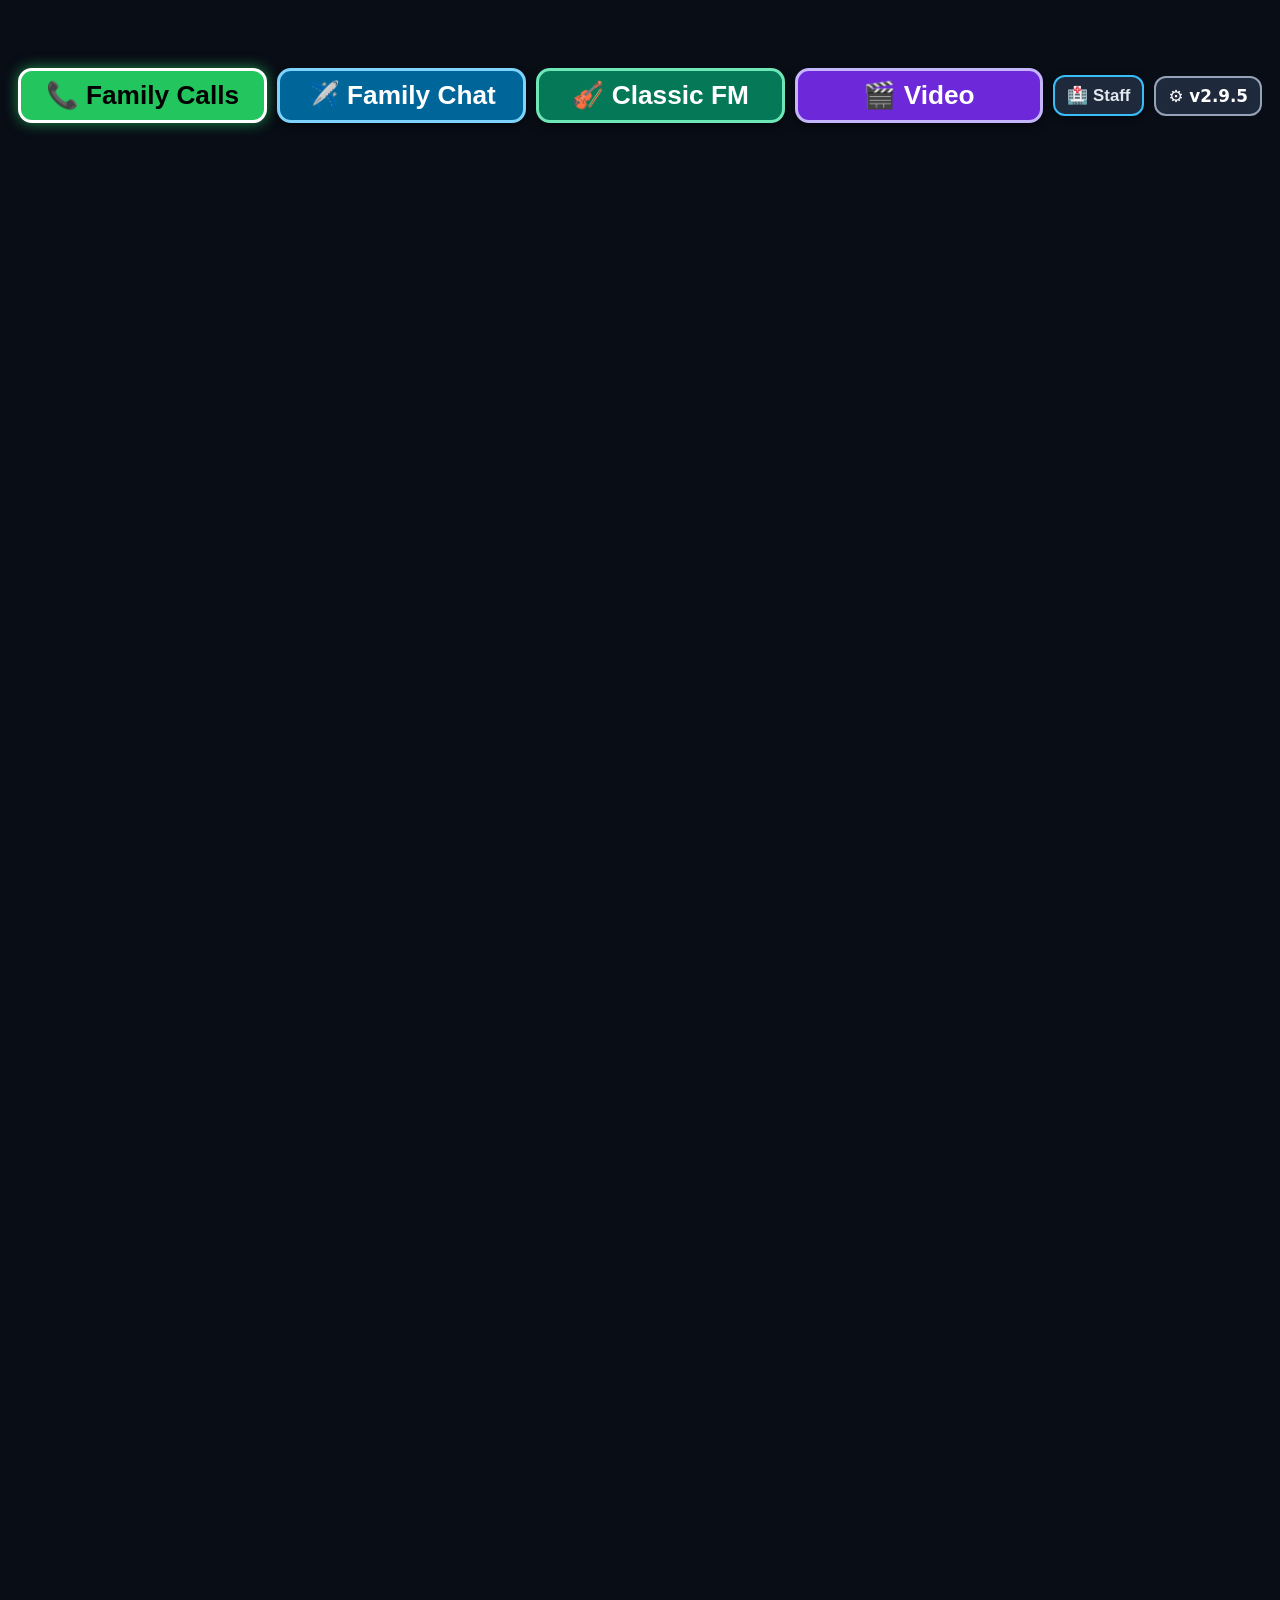
==== index.html @ 285d631f "Update index.html" ====
<!DOCTYPE html>
<html lang="en">
<head>
  <meta charset="UTF-8">
  <meta name="viewport" content="width=device-width, initial-scale=1.0, maximum-scale=1.0, user-scalable=no, viewport-fit=cover">
  <meta name="robots" content="noindex, nofollow, noarchive">
  <meta name="mobile-web-app-capable" content="yes">
  <meta name="apple-mobile-web-app-capable" content="yes">
  <meta name="apple-mobile-web-app-status-bar-style" content="black-translucent">
  <meta name="nanaphone-page-version" content="2.9.5">
  <link rel="icon" href="data:,">
  <script>
    window.__NANA_PAGE_VERSION = "2.9.5";
    (function () {
      function ok() {
        var sv = (getComputedStyle(document.documentElement).getPropertyValue('--nana-styles-version') || '').replace(/["'\s]/g, '');
        return window.__nanaAppLoaded === true && sv !== '';
      }
      setTimeout(function () {
        if (ok() || !document.body) return;
        var d = document.createElement('div');
        d.style.cssText = 'position:fixed;left:0;right:0;bottom:0;z-index:99999;background:#7c2d12;color:#fff;font:700 20px sans-serif;padding:14px;text-align:center;';
        d.innerText = 'Loading NanaPhone... (page v' + window.__NANA_PAGE_VERSION + ') - retrying';
        document.body.appendChild(d);
      }, 15000);
      setInterval(function () { if (!ok()) window.location.reload(); }, 60000);
    })();
  </script>
  <title>NanaPhone Portal</title>
  <script crossorigin src="https://unpkg.com/@daily-co/daily-js"></script>
  <link rel="stylesheet" href="styles.css?v=2.9.5">
</head>
<body>
  <!-- Top 62px No-Touch Orientation Banner (Day, Time of Day, Date & Clock) -->
  <div id="nana-top-orientation-bar"></div>

  <div id="brightness-overlay" onclick="wakeScreenAndResetDimTimer()"></div>

  <div id="night-dimmer" onclick="wakeFromNightMode()">
    <div id="night-clock" style="font-size:5.5rem;font-weight:bold;color:#fef08a;"></div>
    <p style="margin:8px 0 4px 0;">🌙 Do Not Disturb / Night Mode</p>
    <p style="font-size:1.4rem;">Tap anywhere on screen to wake up for 15 minutes</p>
  </div>

  <!-- Supervisor PIN & Controls -->
  <div id="admin-pin-modal">
    <h1 id="admin-modal-title" style="font-size:1.9rem;color:#fef08a;margin:0;">⚙️ Supervisor & Tablet Controls</h1>
    <div class="file-versions-line" style="font-size:0.85rem;font-family:monospace;margin:2px 0 8px 0;"></div>
    <p id="admin-modal-sub" style="font-size:1rem;color:#cbd5e1;margin:4px 0 0 0;">Enter 4-digit Supervisor PIN to unlock settings & updates</p>
    <div id="pin-keypad-section" style="display:flex;flex-direction:column;align-items:center;">
      <div id="pin-dots-display" class="pin-dots"></div>
      <div id="pin-keypad-grid" class="keypad-grid"></div>
    </div>
    <div id="admin-actions-section" class="admin-actions-box">
      <div id="gear-settings-mount" style="width:100%;"></div>
      <div class="admin-grid-2col">
        <button class="admin-action-btn" style="background:#059669;color:#fff;" onclick="adminExecuteAction('update_apk')">⬇️ Update APK (nanaphone.apk)</button>
        <button class="admin-action-btn" style="background:#0d9488;color:#fff;" onclick="adminExecuteAction('update_web')">🔄 Reload Web UI & Cache</button>
        <button class="admin-action-btn" style="background:#7c3aed;color:#fff;" onclick="adminExecuteAction('pin_screen')">📌 Pin App Screen</button>
        <button class="admin-action-btn" style="background:#2563eb;color:#fff;" onclick="adminExecuteAction('settings')">⚙️ Android Settings</button>
        <button class="admin-action-btn" style="background:#0284c7;color:#fff;" onclick="adminExecuteAction('wifi')">📶 Wi-Fi Settings</button>
        <button class="admin-action-btn" style="background:#d97706;color:#000;" onclick="adminExecuteAction('launcher')">🏠 Lenovo Launcher</button>
      </div>
      <button class="admin-action-btn" style="width:100%;background:#22c55e;color:#000;font-size:1.3rem;" onclick="adminExecuteAction('relock')">🔒 Re-Lock Kiosk & Close Menu</button>
    </div>
  </div>

  <!-- Confirm Call Screen (15s Auto-Cancel) -->
  <div id="confirm-modal">
    <h1 id="confirm-prompt-title" style="font-size:3.2rem;color:#ffff00;margin:0 0 14px 0;">Call Family?</h1>
    <img id="confirm-photo" src="" alt="Family Member">
    <p id="confirm-missed-note" style="font-size:1.5rem;color:#fca5a5;margin:0 0 6px 0;font-weight:800;display:none;"></p>
    <p style="font-size:1.5rem;color:#cbd5e1;margin:0;">Cancels in <span id="confirm-timer" style="color:#f87171;font-weight:bold;">15</span>s</p>
    <div class="confirm-btn-row">
      <button class="confirm-btn" style="background:#22c55e;color:#000;" onclick="executeConfirmedCall()">📞 YES, CALL NOW</button>
      <button class="confirm-btn" style="background:#ef4444;color:#fff;" onclick="dismissCallConfirm()">✖ NO, GO BACK</button>
    </div>
  </div>

  <!-- Accidental End-Call Confirmation Modal on Family Screen -->
  <div id="end-call-confirm-modal">
    <div class="end-confirm-card">
      <div style="font-size:1.85rem;font-weight:900;color:#fef08a;">☎️ End Call with Nana?</div>
      <div style="font-size:1.05rem;color:#cbd5e1;font-weight:700;">Tap "Keep Talking" if you pressed End Call by accident.</div>
      <div style="display:flex;gap:14px;width:100%;margin-top:6px;">
        <button class="confirm-btn" style="flex:1;background:#22c55e;color:#000;font-size:1.25rem;padding:14px 10px;" onclick="dismissEndCallConfirm()">📞 Keep Talking</button>
        <button class="confirm-btn" style="flex:1;background:#ef4444;color:#fff;font-size:1.25rem;padding:14px 10px;" onclick="confirmFamilyEndCallNow()">☎️ Yes, End Call</button>
      </div>
    </div>
  </div>

  <!-- Yes / No Question Pop-Up Modal on Nana's Screen -->
  <div id="nana-question-modal">
    <div class="q-popup-card">
      <div class="q-sender-badge" id="q-popup-sender">💬 Question from Family</div>
      <div class="q-main-text" id="q-popup-text">Would you like a cup of tea?</div>
      <div class="q-btn-row">
        <button class="q-giant-choice q-yes-btn" onclick="submitNanaQuestionAnswer('YES')">✅ YES</button>
        <button class="q-giant-choice q-no-btn" onclick="submitNanaQuestionAnswer('NO')">✖ NO</button>
      </div>
    </div>
  </div>

  <!-- Senior Telegram Chat & Fullscreen Keyboard -->
  <div id="bulletin-modal" oncontextmenu="return false;">
    <div class="tg-header">
      <div class="nana-nav-pills">
        <button class="nav-pill-btn calls-pill" onclick="switchNanaMainTab('calls')">📞 Family Calls</button>
        <button class="nav-pill-btn chat-pill-x active-tab">✈️ Family Chat</button>
        <button class="nav-pill-btn radio-pill-x" onclick="switchNanaMainTab('radio')">🎻 Classic FM</button>
        <button class="nav-pill-btn video-pill-x" onclick="switchNanaMainTab('video')">🎬 Video</button>
      </div>
      <div id="tg-send-status" style="font-size:0.95rem;color:#4ade80;font-weight:800;">🟢 Connected to Family Group</div>
    </div>
    <div id="bulletin-posts-container" class="tg-chat-feed" onscroll="handleChatScroll(this)"></div>
    <div class="tg-composer-area">
      <div class="tg-input-row">
        <input id="nana-chat-input" type="hidden" value="" />
        <div id="nana-chat-display" class="tg-text-display" onclick="openSeniorKeyboard()" title="Tap while typing to hear your message read aloud">
          <span id="nana-chat-placeholder" class="tg-placeholder">Tap here to open big keyboard...</span>
          <span id="nana-chat-typed"></span><span id="nana-chat-cursor" class="tg-flashing-cursor"></span>
        </div>
        <button class="tg-send-btn" onclick="submitTypedNanaMessage()"><span>Send</span> <span>➤</span></button>
      </div>
    </div>
    <div id="senior-onscreen-keyboard" oncontextmenu="return false;">
      <div class="emoji-fav-row">
        <button class="emoji-key-btn" onpointerup="typeSeniorKey('💋', event)">💋</button>
        <button class="emoji-key-btn" onpointerup="typeSeniorKey('❤️', event)">❤️</button>
        <button class="emoji-key-btn" onpointerup="typeSeniorKey('☘️', event)">☘️</button>
        <button class="emoji-key-btn" onpointerup="typeSeniorKey('👍', event)">👍</button>
        <button class="emoji-key-btn" onpointerup="typeSeniorKey('😘', event)">😘</button>
      </div>
      <!-- Giant 3-Slot Predictive Text & Auto-Correct Bar -->
      <div id="nana-word-suggestions" class="nana-word-suggestions"></div>
      <div id="senior-kb-letters-container" class="kb-rows-wrapper"></div>
      <div class="kb-bottom-bar" style="grid-template-columns: 2.1fr 1.8fr 3.5fr 2.2fr;">
        <button class="kb-letter-btn kb-view-msgs-btn" style="background:#334155;color:#fff;" onclick="kbHideTapped()">🔽 Messages</button>
        <button class="kb-letter-btn" style="background:#991b1b;color:#fef08a;border-color:#f87171;font-size:clamp(1.1rem,1.9vw,1.45rem);" onpointerup="deleteLastSeniorWord(event)">⌫ Word</button>
        <button class="kb-letter-btn" style="background:var(--key-bg);" onpointerup="typeSeniorKey(' ', event)">SPACE BAR</button>
        <button class="kb-letter-btn" style="background:#22c55e;color:#000;font-size:1.6rem;" onclick="submitTypedNanaMessage()">Send ➤</button>
      </div>
    </div>
  </div>

  <!-- Ringtone Setup Guide Modal -->
  <div id="phone-guide-modal">
    <h2 style="font-size:1.65rem;color:#fef08a;margin:0 0 6px 0;">🔔 Make Nana's Calls Ring Loudly</h2>
    <p style="font-size:0.95rem;color:#cbd5e1;margin:0 0 14px 0;max-width:600px;">Because Nana calls via Telegram notifications (6 rings over 50 seconds), follow the steps below so your phone rings loudly:</p>
    <div class="guide-tabs">
      <button id="tab-btn-ios" class="guide-tab-btn active" onclick="switchGuideTab('ios')">🍏 iPhone (iOS) Guide</button>
      <button id="tab-btn-android" class="guide-tab-btn" onclick="switchGuideTab('android')">🤖 Android Guide</button>
    </div>
    <div id="guide-content-ios" class="guide-box">
      <div class="guide-step"><strong>Step 1: Link the Telegram Bot</strong><br>Tap <em>"1. Connect Telegram"</em> on the main screen and tap <strong>Start</strong> in Telegram.</div>
      <div class="guide-step"><strong>Step 2: Set a Long Ringtone in Telegram</strong><br>Tap the Bot's name &rarr; <strong>Mute (Bell)</strong> &rarr; <strong>Customize</strong> &rarr; <strong>Sound</strong> and pick a long ringtone.</div>
      <div class="guide-step"><strong>Step 3: Bypass Do Not Disturb</strong><br>iPhone <strong>Settings</strong> &rarr; <strong>Focus</strong> &rarr; <strong>Do Not Disturb</strong> &rarr; <strong>Apps</strong> &rarr; add <strong>Telegram</strong>.</div>
    </div>
    <div id="guide-content-android" class="guide-box" style="display:none;">
      <div class="guide-step"><strong>Step 1: Link the Telegram Bot</strong><br>Tap <em>"1. Connect Telegram"</em> on the main screen and tap <strong>Start</strong> in Telegram.</div>
      <div class="guide-step"><strong>Step 2: Set a Long Ringtone</strong><br>Tap the Bot's name &rarr; <strong>Notifications</strong> &rarr; <strong>Customize</strong> &rarr; set Priority to <strong>Urgent</strong>.</div>
      <div class="guide-step"><strong>Step 3: Override Do Not Disturb</strong><br>Long-press Telegram icon &rarr; <strong>App Info</strong> &rarr; <strong>Notifications</strong> &rarr; toggle ON <strong>Override Do Not Disturb</strong>.</div>
    </div>
    <button class="cancel-btn" style="background:#22c55e;color:#000;padding:12px 40px;font-size:1.35rem;" onclick="closePhoneGuideModal()">✔ Got It</button>
  </div>

  <!-- 1. Nana's Main Grid Screen (Tidied: 4 Full-Width Tabs, Single-Row Status Strip, Larger Photo Cards) -->
  <div id="grid-screen" class="screen active">
    <div class="header-bar">
      <div class="header-pills" style="width:100%;justify-content:space-between;">
        <button class="nav-pill-btn calls-pill active-tab" style="flex:1;" onclick="switchNanaMainTab('calls')">📞 Family Calls</button>
        <button class="nav-pill-btn chat-pill-x" style="flex:1;" onclick="switchNanaMainTab('chat')">✈️ Family Chat <span id="chat-unread-badge" class="chat-unread-badge">NEW</span></button>
        <button class="nav-pill-btn radio-pill-x" style="flex:1;" onclick="switchNanaMainTab('radio')">🎻 Classic FM</button>
        <button class="nav-pill-btn video-pill-x" style="flex:1;" onclick="switchNanaMainTab('video')">🎬 Video</button>
        <button id="nana-corner-staff-btn" class="staff-pill" type="button" onclick="openCareHomeStaffGate()" title="Care Home Staff Controls">🏥 Staff</button>
        <div class="gear-pill" onclick="openAdminPinModal()" title="Supervisor Controls">⚙️ v2.9.5</div>
      </div>
    </div>

    <!-- Single-Row Combined Status Strip (New Chat Preview + Spoken to Today side-by-side) -->
    <div id="nana-status-strip-row" class="nana-status-strip-row">
      <div id="message-ticker-bar" class="message-ticker-bar" onclick="openFamilyBulletin()">
        <span id="ticker-preview-text">💬 New family message!</span>
        <span style="font-weight:900;color:#fef08a;white-space:nowrap;">Open Chat ➔</span>
      </div>
      <div id="todays-calls-reassurance-banner">
        <span style="white-space:nowrap;color:#4ade80;">💚 Spoken to Today:</span>
        <div id="todays-calls-chips-container" class="todays-calls-chips"></div>
      </div>
    </div>

    <!-- Hidden for legacy JS compatibility; missed calls show directly on each person's photo card -->
    <div id="missed-call-banner" style="display:none !important;">
      <div id="missed-chips-container"></div>
    </div>

    <div id="calling-off-card" style="flex:1;width:100%;flex-direction:column;align-items:center;justify-content:center;text-align:center;padding:24px;gap:18px;">
      <div style="font-size:4rem;">💬</div>
      <div style="font-size:2.2rem;font-weight:900;color:var(--text-accent);">Video calling is switched off for now</div>
      <div style="font-size:1.6rem;font-weight:700;color:var(--text-muted);">You can still read and send Family Chat messages and listen to Classic FM.</div>
      <button class="tone-btn" style="font-size:1.6rem;padding:14px 28px;" onclick="openFamilyBulletin()">✈️ Open Family Chat</button>
    </div>
    <div id="family-grid" class="family-grid"></div>
  </div>

  <!-- 1B. Nana's Radio Screen -->
  <div id="radio-screen" class="screen" style="justify-content:space-between;padding:68px 18px 24px 18px;">
    <div class="nana-top-nav">
      <div class="nana-nav-pills">
        <button class="nav-pill-btn calls-pill" onclick="switchNanaMainTab('calls')">📞 Family Calls</button>
        <button class="nav-pill-btn chat-pill-x" onclick="switchNanaMainTab('chat')">✈️ Family Chat</button>
        <button class="nav-pill-btn radio-pill-x active-tab">🎻 Classic FM</button>
        <button class="nav-pill-btn video-pill-x" onclick="switchNanaMainTab('video')">🎬 Video</button>
      </div>
      <div id="radio-status-label" style="font-size:1.45rem;font-weight:900;color:var(--text-accent);">Radio Off</div>
    </div>
    <div style="display:flex;flex-direction:column;align-items:center;justify-content:center;flex:1;width:100%;">
      <button class="giant-radio-btn" id="btn-classicfm" onclick="toggleClassicFM()">
        <span style="font-size:4rem;">🎻</span><span>Classic FM Radio</span>
        <span id="radio-action-prompt" style="font-size:1.25rem;font-weight:700;color:var(--text-muted);">(Tap to Start Radio)</span>
      </button>
    </div>
    <div style="width:100%;background:var(--bg-card);border:3px solid var(--border-main);border-radius:24px;padding:14px 18px;display:flex;align-items:center;justify-content:space-between;gap:12px;">
      <div style="font-size:1.35rem;font-weight:900;color:var(--text-accent);">🔊 Radio Vol: <span id="nana-vol-display">75%</span></div>
      <div style="display:flex;gap:12px;">
        <button class="vol-step-btn" style="font-size:1.5rem;padding:10px 22px;" onclick="adjustNanaRadioVolume(-15)">🔉 Quieter</button>
        <button class="vol-step-btn" style="font-size:1.5rem;padding:10px 22px;background:#0284c7;" onclick="adjustNanaRadioVolume(15)">🔊 Louder</button>
      </div>
      <button id="btn-bottom-radio-toggle" class="cancel-btn" style="font-size:1.35rem;padding:10px 24px;background:#059669;border-color:#4ade80;color:#fff;" onclick="toggleClassicFM()">▶️ Start Radio</button>
    </div>
    <audio id="nana-radio-stream" preload="none"></audio>
  </div>

  <!-- 1C. Nana's Video Player Screen -->
  <div id="video-screen" class="screen">
    <div class="nana-top-nav">
      <div class="nana-nav-pills">
        <button class="nav-pill-btn calls-pill" onclick="switchNanaMainTab('calls')">📞 Family Calls</button>
        <button class="nav-pill-btn chat-pill-x" onclick="switchNanaMainTab('chat')">✈️ Family Chat</button>
        <button class="nav-pill-btn radio-pill-x" onclick="switchNanaMainTab('radio')">🎻 Classic FM</button>
        <button class="nav-pill-btn video-pill-x active-tab">🎬 Video</button>
      </div>
      <div id="video-title-banner" style="font-size:1.3rem;font-weight:900;color:var(--text-accent);overflow:hidden;text-overflow:ellipsis;white-space:nowrap;">🎬 Family Video Player</div>
    </div>
    <div class="video-stage-box" id="video-stage-touch" onclick="handleVideoStageTap(event)">
      <video id="nana-video-el" playsinline preload="metadata"></video>
      <div id="video-tap-overlay">
        <div id="video-overlay-icon" style="font-size:4.2rem;">▶️</div>
        <div id="video-overlay-main">Tap Screen to Play Video</div>
        <div id="video-overlay-sub" style="font-size:1.35rem;color:#cbd5e1;font-weight:700;">Touching the screen while playing pauses the video</div>
      </div>
    </div>
    <div class="video-bottom-bar">
      <div style="font-size:1.35rem;font-weight:900;color:var(--text-accent);">🔊 Video Vol: <span id="nana-video-vol-display">80%</span></div>
      <div>
        <button class="vol-step-btn" onclick="adjustNanaVideoVolume(-15)">🔉 Quieter</button>
        <button class="vol-step-btn" style="background:#0284c7;" onclick="adjustNanaVideoVolume(15)">🔊 Louder</button>
      </div>
      <div>
        <button id="btn-bottom-video-toggle" class="cancel-btn" style="background:#059669;border-color:#4ade80;color:#fff;" onclick="toggleNanaVideoPlayback()">▶️ Play Video</button>
        <button class="cancel-btn" style="background:#334155;border-color:#94a3b8;color:#fff;" onclick="restartNanaVideoFromBeginning()">⏮️ Restart</button>
      </div>
    </div>
  </div>

  <!-- 2. Outbound Call Screen -->
  <div id="outbound-screen" class="screen" style="background:#1e1b4b;justify-content:center;padding-top:68px;">
    <img id="outbound-photo" src="" style="width:180px;height:180px;border-radius:50%;border:7px solid #fff;margin-bottom:14px;object-fit:cover;">
    <h1 id="outbound-title" style="font-size:3.4rem;margin:0 0 8px 0;color:#fef08a;">Calling...</h1>
    <p id="outbound-sub" style="font-size:1.8rem;color:#cbd5e1;margin:0 0 20px 0;">Ringing their mobile now (1/6)...</p>
    <button class="cancel-btn" onclick="endCall(true)">✖ Cancel Call</button>
  </div>

  <!-- 3. Incoming Ring Screen -->
  <div id="ringing-screen" class="screen" style="background:#064e3b;justify-content:center;cursor:pointer;padding-top:68px;" onclick="answerCallAsNana()">
    <img id="caller-photo" src="" style="width:160px;height:160px;border-radius:50%;border:6px solid #fff;margin-bottom:10px;object-fit:cover;">
    <h1 id="caller-title" style="font-size:3.6rem;color:#fef08a;margin:0 0 14px 0;">Incoming Call!</h1>
    <button class="giant-btn" style="pointer-events:none;">📞 TOUCH ANYWHERE<br>TO ANSWER</button>
  </div>

  <!-- 4. Active Video Call Screen -->
  <div id="call-screen" class="screen" onpointerdown="wakeInCallControls(event)" ontouchstart="wakeInCallControls(event)">
    <div id="call-status-pill">🟢 Connected — Speak Normally</div>
    <div id="call-connecting-banner">📹 Connecting video...</div>

    <!-- Top-Right Gear Cog & Hidden Dropdown Menu (Family Only) -->
    <div id="in-call-menu-wrap" onpointerdown="event.stopPropagation()" ontouchstart="event.stopPropagation()">
      <button id="in-call-cog-btn" class="in-call-cog-btn" onclick="toggleInCallMenu(event)" title="Call Options">⚙️</button>
      <div id="in-call-options-drawer" class="in-call-options-drawer">
        <div class="in-call-drawer-row">
          <span>🔊 Nana Vol: <strong id="in-call-vol-label" style="color:#fef08a;">85%</strong></span>
          <div style="display:flex;gap:6px;">
            <button class="vol-step-btn" onclick="stepNanaCallVolume(-15)">−</button>
            <button class="vol-step-btn" onclick="stepNanaCallVolume(15)">+</button>
          </div>
        </div>
        <button class="vol-step-btn" style="width:100%;background:#0f766e;" onclick="switchFamilyCamera()">🔄 Flip My Camera</button>
        <button id="in-call-settings-btn" class="vol-step-btn" style="width:100%;background:#334155;display:none;" onclick="openSettingsModal()">⚙️ All Tablet Controls</button>
      </div>
    </div>

    <video id="remote-video" autoplay playsinline muted poster="[data-uri]"></video>
    <audio id="remote-audio" autoplay playsinline></audio>
    <video id="local-video" autoplay playsinline muted poster="[data-uri]"></video>
    <button id="hangup-btn" class="hangup-btn" onpointerdown="event.stopPropagation()" ontouchstart="event.stopPropagation()" onclick="promptEndCallConfirmation()">End Call</button>
  </div>

  <!-- 5. Family Member Screen (Organized into 3 Clean Tabs) -->
  <div id="family-screen" class="screen" style="justify-content:flex-start;gap:8px;padding:12px 12px 28px 12px;overflow-y:auto;">
    <div style="display:flex;align-items:center;justify-content:center;gap:10px;margin-top:4px;flex-wrap:wrap;width:92vw;max-width:540px;">
      <img id="family-self-photo" src="" style="width:56px;height:56px;border-radius:50%;object-fit:cover;border:3px solid #fff;cursor:pointer;" onclick="openMyProfileEditorModal()" title="Tap to edit your name or profile photo">
      <h1 id="family-greeting" style="font-size:1.4rem;margin:0;">Call Nana</h1>
      <button type="button" class="tone-btn" style="padding:5px 10px;font-size:0.82rem;background:#334155;border-color:#94a3b8;" onclick="openMyProfileEditorModal()" title="Edit your name and profile photo">✏️ Photo / Name</button>
    </div>
    <div id="family-profile-setup-warning" style="display:none;background:#7c2d12;border:2px solid #fbbf24;border-radius:14px;padding:8px 12px;font-size:0.9rem;font-weight:800;color:#fef08a;width:92vw;max-width:540px;cursor:pointer;" onclick="openMyProfileEditorModal(true)">
      ⚠️ Tap here to add your Name and Profile Photo before calling Nana
    </div>
    <div id="nana-presence-card" style="background:#1e293b;border:2px solid #38bdf8;border-radius:14px;padding:8px 14px;font-size:0.95rem;line-height:1.4;width:92vw;max-width:540px;">Checking tablet status...</div>
    <button id="family-ring-btn" class="giant-btn" style="height:11vh;min-height:74px;font-size:1.85rem;width:92vw;max-width:540px;border-width:5px;border-radius:26px;" onclick="startCallFromFamily()">📹 Ring Nana Now</button>

    <div style="display:flex;gap:8px;width:92vw;max-width:540px;">
      <button class="tone-btn" style="flex:1;background:#0088cc;border-color:#7dd3fc;" onclick="openFamilyBulletin()">✈️ Family Chat</button>
      <button id="family-manage-members-btn" class="tone-btn" style="flex:1;background:#0f766e;border-color:#5eead4;color:#fff;display:none;" onclick="openFamilyMembersModal()">👥 Family</button>
      <button id="family-controls-btn" class="tone-btn" style="flex:1;background:#1e293b;border-color:#facc15;color:#fef08a;display:none;" onclick="openSettingsModal()">⚙️ Controls</button>
    </div>

    <!-- Family Portal 3-Tab Bar: 1. Availability -> 2. Ask Nana -> 3. Entertainment -->
    <div class="fam-tabs-bar">
      <button id="fam-tab-btn-avail" class="fam-tab-btn active" onclick="switchFamilyPortalTab('avail')">⏰ Availability</button>
      <button id="fam-tab-btn-ask" class="fam-tab-btn" onclick="switchFamilyPortalTab('ask')">❓ Ask Nana</button>
      <button id="fam-tab-btn-media" class="fam-tab-btn" onclick="switchFamilyPortalTab('media')">🎬 Entertainment</button>
    </div>

    <!-- Tab 1: Availability & Setup -->
    <div id="fam-pane-avail" class="fam-tab-pane active">
      <div class="settings-card" id="hide-me-card" style="width:100%;margin-bottom:0;padding:10px 12px;">
        <div class="settings-label" style="font-size:1.02rem;margin-bottom:2px;"><span>🙈 Hide Me Temporarily</span></div>
        <div class="settings-sub hide-status-lbl" style="font-weight:800;margin-bottom:6px;"></div>
        <div class="opt-row">
          <button class="opt-btn" style="padding:7px 4px;font-size:0.88rem;" onclick="hideMeFromNana('30m')">30m</button>
          <button class="opt-btn" style="padding:7px 4px;font-size:0.88rem;" onclick="hideMeFromNana('1h')">1h</button>
          <button class="opt-btn" style="padding:7px 4px;font-size:0.88rem;" onclick="hideMeFromNana('2h')">2h</button>
          <button class="opt-btn" style="padding:7px 4px;font-size:0.88rem;" onclick="hideMeFromNana('5h')">5h</button>
          <button class="opt-btn" style="padding:7px 4px;font-size:0.88rem;" onclick="hideMeFromNana('tomorrow')">🌅 7am</button>
          <button class="opt-btn" style="padding:7px 4px;font-size:0.88rem;" onclick="hideMeFromNana('manual')">♾️ Off</button>
          <button class="opt-btn" style="padding:7px 8px;font-size:0.88rem;background:#064e3b;border-color:#22c55e;color:#fef08a;" onclick="showMeToNana()">👁️ Show</button>
        </div>
      </div>

      <div class="settings-card" id="call-hours-card" style="width:100%;margin-bottom:0;padding:10px 12px;">
        <div class="settings-label" style="font-size:1.02rem;margin-bottom:2px;">
          <span>⏰ My Daily Calling Hours</span>
          <span id="call-hours-tz-badge" style="font-size:0.8rem;color:#38bdf8;font-weight:800;"></span>
        </div>
        <div id="call-hours-status-lbl" class="settings-sub" style="font-weight:800;margin-bottom:6px;color:#4ade80;">🌐 Nana can call you anytime</div>
        <div class="opt-row" style="margin-bottom:8px;">
          <button id="btn-sched-anytime" class="opt-btn selected" style="padding:7px 8px;font-size:0.88rem;" onclick="setMyCallScheduleMode(false)">🌐 Anytime (24h)</button>
          <button id="btn-sched-custom" class="opt-btn" style="padding:7px 8px;font-size:0.88rem;" onclick="setMyCallScheduleMode(true)">🕒 Limit My Hours</button>
        </div>
        <div id="call-hours-pickers" style="display:none;align-items:center;gap:8px;flex-wrap:wrap;">
          <span style="font-size:0.88rem;color:#cbd5e1;font-weight:800;">From:</span>
          <select id="sched-start-hour" class="tz-select" onchange="saveMyCallScheduleHours()"></select>
          <span style="font-size:0.88rem;color:#cbd5e1;font-weight:800;">To:</span>
          <select id="sched-end-hour" class="tz-select" onchange="saveMyCallScheduleHours()"></select>
        </div>
      </div>

      <div style="display:flex;gap:8px;width:100%;">
        <a id="telegram-link-btn" href="#" target="_blank" class="tone-btn" style="flex:1;background:#0284c7;border-color:#38bdf8;">🔔 1. Connect Telegram</a>
        <button class="tone-btn" style="flex:1;background:#0f172a;border-color:#22c55e;color:#86efac;" onclick="openPhoneGuideModal()">📱 2. Ringtone Guide</button>
      </div>
    </div>

    <!-- Tab 2: Ask Nana a Yes/No Question + Last 5 Questions History -->
    <div id="fam-pane-ask" class="fam-tab-pane">
      <div class="settings-card" style="width:100%;margin-bottom:0;padding:12px;">
        <div class="settings-label" style="font-size:1.02rem;">
          <span>❓ Pop-Up Yes/No Question on Nana's Screen</span>
          <span id="fam-q-status" style="font-size:0.85rem;color:#38bdf8;">Idle</span>
        </div>
        <div class="settings-sub" style="margin-bottom:8px;">Pops up a giant Yes/No question on Nana's screen and posts her answer to Family Chat.</div>
        <input id="fam-q-input" class="family-input-box" type="text" placeholder="Type a Yes/No question for Nana..." />
        <div class="opt-row" style="margin-bottom:8px;">
          <button id="btn-q-voice-loud" class="opt-btn selected" style="padding:7px 8px;font-size:0.86rem;" onclick="setFamilyQuestionSilentMode(false)">🔊 Read Aloud</button>
          <button id="btn-q-voice-silent" class="opt-btn" style="padding:7px 8px;font-size:0.86rem;" onclick="setFamilyQuestionSilentMode(true)">🔇 Silent Pop-Up</button>
        </div>
        <div class="opt-row">
          <button class="opt-btn" style="background:#059669;border-color:#4ade80;color:#fff;" onclick="sendQuestionToNana()">📤 Send Pop-Up</button>
          <button class="opt-btn" style="background:#7f1d1d;border-color:#f87171;color:#fff;flex:0.45;" onclick="clearQuestionOnNana()">✖ Clear</button>
        </div>
        <div style="margin-top:12px;border-top:2px solid #334155;padding-top:10px;width:100%;">
          <div class="settings-sub" style="margin-bottom:4px;font-weight:800;color:#fef08a;">🕘 Last 5 Questions Asked by Family:</div>
          <div id="fam-q-history-box" class="fam-q-history-list"></div>
        </div>
      </div>
    </div>

    <!-- Tab 3: Entertainment (Radio & Video Queue) -->
    <div id="fam-pane-media" class="fam-tab-pane">
      <div class="settings-card" style="width:100%;margin-bottom:0;padding:10px 12px;">
        <div class="settings-label" style="font-size:1.02rem;"><span>🎻 Classic FM Radio On Nana's Tablet</span><span id="lbl-remote-ent-status" style="color:#4ade80;font-size:0.9rem;">Off</span></div>
        <div class="opt-row">
          <button class="opt-btn" id="fam-ent-classicfm" onclick="remoteSetEntertainment('classicfm')">🎻 Turn ON</button>
          <button class="opt-btn" style="background:#7f1d1d;border-color:#f87171;color:#fff;" onclick="remoteSetEntertainment('off')">⏹️ Turn OFF</button>
        </div>
      </div>

      <div class="settings-card" style="width:100%;margin-bottom:0;padding:10px 12px;">
        <div class="settings-label" style="font-size:1.02rem;">
          <span id="fam-vid-form-heading">🎬 Video Queue on Nana's Tablet</span>
          <span id="fam-vid-status" style="font-size:0.85rem;color:#4ade80;">Stopped</span>
        </div>
        <button id="btn-toggle-admin-drawer" class="admin-drawer-toggle" style="display:none;" onclick="toggleAdminVideoDrawer()">➕ Add / Edit Video Links & Sort Queue ▾</button>
        <div id="fam-admin-video-editor" style="display:none;background:#090d16;border:1px solid #334155;border-radius:12px;padding:8px;margin-bottom:6px;">
          <input id="fam-vid-title" class="family-input-box" type="text" placeholder="Video Title (e.g. Judge John Deed - Ep 1)" />
          <input id="fam-vid-url" class="family-input-box" type="url" placeholder="Video URL (https://server/video.mkv or .mp4)" />
          <input id="fam-vid-sub" class="family-input-box" type="url" placeholder="Optional Subtitles URL (.vtt or .srt)" />
          <div id="fam-vid-add-row" class="opt-row" style="margin-bottom:6px;">
            <button class="opt-btn" style="background:#0284c7;border-color:#7dd3fc;color:#fff;" onclick="addVideoToQueue(false)">➕ Add to Queue</button>
            <button class="opt-btn" style="background:#7c3aed;border-color:#c4b5fd;color:#fff;" onclick="addVideoToQueue(true)">▶️ Add & Play Now</button>
          </div>
          <div id="fam-vid-edit-row" class="opt-row" style="margin-bottom:6px;display:none;">
            <button class="opt-btn" style="background:#d97706;border-color:#fef08a;color:#000;" onclick="saveEditedQueueItem()">💾 Save Changes</button>
            <button class="opt-btn" style="background:#334155;border-color:#94a3b8;color:#fff;flex:0.45;" onclick="cancelEditQueueItem()">✖ Cancel</button>
          </div>
          <div class="opt-row">
            <button class="opt-btn" style="padding:5px 4px;font-size:0.78rem;" onclick="sortVideoQueue('alpha_asc')">🔤 A–Z</button>
            <button class="opt-btn" style="padding:5px 4px;font-size:0.78rem;" onclick="sortVideoQueue('alpha_desc')">🔤 Z–A</button>
            <button class="opt-btn" style="padding:5px 4px;font-size:0.78rem;" onclick="sortVideoQueue('views_asc')">👁️ Views ↑</button>
            <button class="opt-btn" style="padding:5px 4px;font-size:0.78rem;" onclick="sortVideoQueue('views_desc')">👁️ Views ↓</button>
          </div>
        </div>
        <div id="fam-queue-container" class="fam-queue-list"></div>
        <div class="opt-row">
          <button class="opt-btn" style="background:#334155;border-color:#94a3b8;color:#fff;flex:0.6;" onclick="remoteCommandVideo('prev')">⏮️ Prev</button>
          <button class="opt-btn" style="background:#059669;border-color:#4ade80;color:#fff;" onclick="remoteCommandVideo('play')">▶️ Play</button>
          <button class="opt-btn" style="background:#b45309;border-color:#fde047;color:#fff;" onclick="remoteCommandVideo('pause')">⏸️ Pause</button>
          <button class="opt-btn" style="background:#334155;border-color:#94a3b8;color:#fff;flex:0.6;" onclick="remoteCommandVideo('next')">⏭️ Next</button>
        </div>
      </div>
    </div>
  </div>

  <!-- 6. Family Pickup Screen -->
  <div id="family-pickup-screen" class="screen" style="background:#064e3b;justify-content:center;gap:20px;padding:24px;">
    <h1 style="font-size:2.6rem;color:#fef08a;margin:0;">🚨 Nana is Calling You!</h1>
    <p style="font-size:1.25rem;color:#e2e8f0;margin:0;">Tap the green button below to connect your camera and microphone:</p>
    <button class="giant-btn" style="height:36vh;font-size:2.4rem;" onclick="confirmFamilyPickupFromTelegram()">📞 TAP TO CONNECT<br>WITH NANA</button>
    <button class="cancel-btn" style="font-size:1.4rem;padding:12px 32px;" onclick="endCall(true)">✖ Decline</button>
  </div>

  <!-- Manage Family Members Modal (Admin Only) -->
  <div id="family-members-modal">
    <h2 style="font-size:1.65rem;color:#fef08a;margin:0 0 4px 0;">👥 Manage Family Members</h2>
    <p style="font-size:0.88rem;color:#cbd5e1;margin:0 0 10px 0;max-width:600px;line-height:1.4;">
      Add extra family members below. If they connect Telegram, Nana can call them (her screen shows the <strong>8 most recently called</strong> Telegram-connected people). Without Telegram, they can still call Nana using their personal link, and all chat stays in the shared Telegram group.
    </p>

    <div class="settings-card" style="width:94vw;max-width:600px;margin-bottom:12px;">
      <div class="settings-label"><span id="fm-form-heading">➕ Add New Family Member</span></div>
      <div class="settings-sub" style="margin-bottom:6px;">Every person needs a Name and a Profile Photo cropped to their face.</div>
      <input id="fm-name-input" class="family-input-box" type="text" maxlength="28" placeholder="Person's Name (required, e.g. Sarah or Uncle Bob)" />
      <div style="display:flex;align-items:center;gap:12px;margin:4px 0 8px 0;flex-wrap:wrap;">
        <img id="fm-photo-preview" src="" alt="Preview" style="display:none;width:68px;height:68px;border-radius:50%;object-fit:cover;border:3px solid #fde047;flex-shrink:0;" />
        <div style="flex:1;min-width:190px;text-align:left;">
          <input id="fm-photo-file-input" type="file" accept="image/*" style="display:none;" />
          <button type="button" class="opt-btn" style="width:100%;background:#0284c7;border-color:#7dd3fc;color:#fff;" onclick="triggerAdminMemberPhotoPick()">📷 Choose &amp; Crop Face Photo</button>
          <div id="fm-photo-status" style="font-size:0.8rem;font-weight:700;color:#fbbf24;margin-top:4px;">Required: choose a photo and crop it to their face</div>
        </div>
      </div>
      <div id="fm-form-error" style="font-size:0.86rem;font-weight:800;color:#fca5a5;margin-bottom:6px;"></div>
      <div class="opt-row">
        <button id="fm-save-member-btn" type="button" class="opt-btn" style="background:#059669;border-color:#4ade80;color:#fff;" onclick="saveFamilyMemberForm()">✅ Add Person</button>
        <button id="fm-cancel-edit-btn" type="button" class="opt-btn" style="display:none;background:#334155;border-color:#94a3b8;color:#fff;flex:0.45;" onclick="cancelEditFamilyMemberForm()">✖ Cancel Edit</button>
      </div>
    </div>

    <div class="settings-card" style="width:94vw;max-width:600px;margin-bottom:14px;">
      <div class="settings-label">
        <span>👨‍👩‍👧‍👦 Family Members</span>
        <span id="fm-grid-summary-lbl" style="font-size:0.82rem;color:#38bdf8;"></span>
      </div>
      <div id="fm-members-list-box" class="fm-members-list"></div>
    </div>

    <button class="cancel-btn" style="background:#22c55e;color:#000;padding:12px 40px;font-size:1.35rem;" onclick="closeFamilyMembersModal()">✔ Done</button>
  </div>

  <!-- Self Profile Editor Modal (Any Family Member: Name & Face-Cropped Photo) -->
  <div id="profile-editor-modal">
    <div class="end-confirm-card" style="border-color:#38bdf8;max-width:460px;">
      <div style="font-size:1.45rem;font-weight:900;color:#fef08a;">✏️ My Name &amp; Profile Photo</div>
      <div style="font-size:0.88rem;color:#cbd5e1;font-weight:700;">Nana sees your name and photo when you call or answer.</div>
      <img id="self-prof-photo-preview" src="" alt="Profile Photo" style="width:112px;height:112px;border-radius:50%;object-fit:cover;border:4px solid #fde047;background:#0f172a;" />
      <input id="self-prof-file-input" type="file" accept="image/*" style="display:none;" />
      <button type="button" class="opt-btn" style="width:100%;background:#0284c7;border-color:#7dd3fc;color:#fff;" onclick="triggerSelfPhotoPick()">📷 Choose &amp; Crop Photo to Face</button>
      <div id="self-prof-photo-status" style="font-size:0.82rem;font-weight:700;color:#93c5fd;"></div>
      <input id="self-prof-name-input" class="family-input-box" type="text" maxlength="28" placeholder="Your Name (required)" style="margin-bottom:0;" />
      <div id="self-prof-error" style="font-size:0.88rem;font-weight:800;color:#fca5a5;"></div>
      <div class="opt-row" style="width:100%;">
        <button type="button" class="opt-btn" style="background:#334155;border-color:#94a3b8;color:#fff;flex:0.45;" onclick="closeMyProfileEditorModal()">✖ Cancel</button>
        <button id="self-prof-save-btn" type="button" class="opt-btn" style="background:#22c55e;border-color:#fff;color:#000;font-weight:900;" onclick="saveMyProfileChanges()">💾 Save Profile</button>
      </div>
    </div>
  </div>

  <!-- Remote Family Settings Modal -->
  <div id="settings-modal">
    <h2 style="font-size:1.7rem;color:#fef08a;margin:0 0 4px 0;">⚙️ Remote Tablet Controls</h2>
    <p style="font-size:0.95rem;color:#cbd5e1;margin:0 0 8px 0;">All changes apply immediately to Nana's tablet over Firebase.</p>
    <div class="file-versions-line" style="font-size:0.85rem;font-family:monospace;margin:2px 0 10px 0;"></div>
    <div id="family-settings-mount" style="width:100%;display:flex;flex-direction:column;align-items:center;">
      <div id="shared-settings-cards" style="width:100%;display:flex;flex-direction:column;align-items:center;"></div>
    </div>
    <button class="cancel-btn" style="background:#22c55e;color:#000;padding:12px 40px;font-size:1.4rem;" onclick="closeSettingsModal()">✔ Done</button>
  </div>

  <!-- Secure Auth Error Screen -->
  <div id="auth-error-screen" class="screen" style="background:#450a0a;justify-content:center;gap:18px;">
    <h1 style="font-size:2.4rem;margin:0;">🔒 Private Family Portal</h1>
    <p style="margin:0;">Please open this page using your personal link from the Family Telegram Bot, or enter the family access key below:</p>
    <div style="display:flex;gap:10px;align-items:center;justify-content:center;flex-wrap:wrap;margin-top:8px;">
      <input id="manual-key-input" type="password" placeholder="Enter Family Key..." style="font-size:1.4rem;padding:12px 18px;border-radius:14px;border:3px solid #fef08a;background:#0f172a;color:#fff;text-align:center;user-select:text;-webkit-user-select:text;" />
      <button class="confirm-btn" style="background:#22c55e;color:#000;font-size:1.4rem;padding:12px 24px;" onclick="submitManualKey()">🔓 Unlock</button>
    </div>
  </div>

  <script type="module" src="nana-core.js?v=2.9.5"></script>
  <script type="module" src="nana-settings.js?v=2.9.5"></script>
  <script type="module" src="nana-chat.js?v=2.9.5"></script>
  <script type="module" src="nana-video.js?v=2.9.5"></script>
  <script type="module" src="nana-popups.js?v=2.9.5"></script>
  <script type="module" src="nana-telemetry.js?v=2.9.5"></script>
  <script type="module" src="nana-members.js?v=2.9.5"></script>
  <script type="module" src="app.js?v=2.9.5"></script>
</body>
</html>
---- styles.css ----
:root {
  --nana-styles-version: "2.9.5";
  --bg-main: #090d16; --bg-panel: #17212b; --bg-card: #1e293b; --bg-nameplate: #0f172a;
  --text-main: #ffffff; --text-accent: #fef08a; --text-muted: #cbd5e1;
  --border-main: #94a3b8; --border-accent: #facc15;
  --bubble-in-bg: #182533; --bubble-in-border: #38bdf8;
  --bubble-out-bg: #1e3a5f; --bubble-out-border: #fef08a;
  --key-bg: #1e293b; --key-text: #ffffff; --key-border: #cbd5e1;
  --input-bg: #0e1621; --input-text: #fef08a;
}
body.theme-yellow-black {
  --bg-main: #000; --bg-panel: #000; --bg-card: #0a0a0a; --bg-nameplate: #000;
  --text-main: #ff0; --text-accent: #ff0; --text-muted: #fde047;
  --border-main: #ff0; --border-accent: #fff;
  --bubble-in-bg: #000; --bubble-in-border: #ff0; --bubble-out-bg: #1a1a00; --bubble-out-border: #fff;
  --key-bg: #000; --key-text: #ff0; --key-border: #ff0; --input-bg: #000; --input-text: #ff0;
}
body.theme-white-black {
  --bg-main: #000; --bg-panel: #0a0a0a; --bg-card: #121212; --bg-nameplate: #000;
  --text-main: #fff; --text-accent: #fff; --text-muted: #e2e8f0;
  --border-main: #fff; --border-accent: #fff;
  --bubble-in-bg: #0a0a0a; --bubble-in-border: #fff; --bubble-out-bg: #1e293b; --bubble-out-border: #fff;
  --key-bg: #000; --key-text: #fff; --key-border: #fff; --input-bg: #000; --input-text: #fff;
}
body.theme-black-cream {
  --bg-main: #fffbeb; --bg-panel: #fef3c7; --bg-card: #fff; --bg-nameplate: #fde68a;
  --text-main: #000; --text-accent: #000; --text-muted: #1e293b;
  --border-main: #000; --border-accent: #000;
  --bubble-in-bg: #fff; --bubble-in-border: #000; --bubble-out-bg: #fef08a; --bubble-out-border: #000;
  --key-bg: #fff; --key-text: #000; --key-border: #000; --input-bg: #fff; --input-text: #000;
}
* { box-sizing: border-box; user-select: none; -webkit-user-select: none; -webkit-touch-callout: none; touch-action: manipulation; }
body, html { margin: 0; padding: 0; width: 100vw; height: 100vh; height: 100dvh; background: var(--bg-main); color: var(--text-main); font-family: system-ui, -apple-system, sans-serif; overflow: hidden; }
.screen { display: none; width: 100vw; height: 100vh; height: 100dvh; flex-direction: column; align-items: center; justify-content: flex-start; padding: 68px 18px 28px 18px; gap: 8px; text-align: center; overflow: hidden; background: var(--bg-main); }
.active { display: flex; }

/* Main Header & Top Navigation Pills across all Nana Screens */
.header-bar, .nana-top-nav {
  width: 100%;
  display: flex;
  justify-content: space-between;
  align-items: center;
  gap: 10px;
  padding: 2px 4px;
  flex-shrink: 0;
}
.header-title { font-size: clamp(1.2rem, 2vw, 1.75rem); font-weight: 900; color: var(--text-accent); white-space: nowrap; overflow: hidden; text-overflow: ellipsis; }
.header-pills, .nana-nav-pills { display: flex; gap: 8px; align-items: center; flex-shrink: 0; flex-wrap: nowrap; }

.pill, .clock-pill { font-size: clamp(1.15rem, 1.8vw, 1.5rem); font-weight: 900; color: var(--text-accent); background: var(--bg-card); padding: 6px 14px; border-radius: 14px; border: 3px solid var(--border-main); white-space: nowrap; cursor: pointer; }
.chat-pill, .radio-pill { position: relative; font-size: clamp(1.15rem, 1.8vw, 1.5rem); font-weight: 900; color: #fff; background: #006699; padding: 6px 16px; border-radius: 14px; border: 3px solid #fff; white-space: nowrap; cursor: pointer; box-shadow: 0 4px 12px rgba(0,0,0,0.5); }
.radio-pill { background: #047857; }

/* Unified Tab Pill Buttons (Calls, Chat, Radio, Video) */
.nav-pill-btn {
  position: relative;
  font-size: clamp(1.15rem, 1.8vw, 1.5rem);
  font-weight: 900;
  color: #ffffff;
  background: var(--bg-card);
  padding: 6px 16px;
  border-radius: 14px;
  border: 3px solid var(--border-main);
  white-space: nowrap;
  cursor: pointer;
  box-shadow: 0 4px 10px rgba(0,0,0,0.45);
  transition: transform 0.1s ease, background 0.15s ease;
}
.nav-pill-btn.calls-pill { background: #1e3a8a; border-color: #93c5fd; }
.nav-pill-btn.chat-pill-x { background: #006699; border-color: #7dd3fc; }
.nav-pill-btn.radio-pill-x { background: #047857; border-color: #6ee7b7; }
.nav-pill-btn.video-pill-x { background: #6d28d9; border-color: #c4b5fd; }

.nav-pill-btn.active-tab {
  background: #22c55e !important;
  color: #000000 !important;
  border-color: #ffffff !important;
  box-shadow: 0 0 14px rgba(34, 197, 94, 0.7);
}
.nav-pill-btn:active, .chat-pill:active, .radio-pill:active { transform: scale(0.96); }

body.theme-black-cream .chat-pill { border-color: #000; background: #0284c7; }
body.theme-black-cream .radio-pill,
body.theme-black-cream .nav-pill-btn,
body.theme-black-cream .nav-pill-btn.active-tab,
body.theme-black-cream .message-ticker-bar,
body.theme-black-cream .tg-back-home-btn,
body.theme-black-cream .tg-send-btn { border-color: #000 !important; }

.chat-unread-badge {
  position: static !important;
  display: none;
  background: #dc2626;
  color: #ff0;
  border: 2px solid #fff;
  border-radius: 999px;
  padding: 1px 9px;
  font-size: 0.95rem;
  font-weight: 900;
  margin-left: 4px;
  vertical-align: middle;
  animation: pulseMissed 1.4s infinite;
}
.gear-pill { font-size: 1.05rem; font-weight: 900; color: var(--text-main); background: var(--bg-card); padding: 8px 12px; border-radius: 12px; border: 2px solid var(--border-main); white-space: nowrap; cursor: pointer; }
.staff-pill { font-size: 1.05rem; font-weight: 900; color: #e2e8f0; background: #1e293b; padding: 8px 12px; border-radius: 12px; border: 2px solid #38bdf8; white-space: nowrap; cursor: pointer; box-shadow: 0 2px 8px rgba(0,0,0,0.45); flex-shrink: 0; }
.staff-pill:active { transform: scale(0.95); background: #0284c7; color: #fff; }
body.theme-black-cream .staff-pill { background: #e0f2fe; color: #000; border-color: #000; }

/* Core Shared Action Buttons (.cancel-btn, .giant-btn, .tone-btn) */
.cancel-btn {
  background: #ef4444;
  color: #ffffff;
  border: 3px solid #ffffff;
  border-radius: 18px;
  padding: 12px 24px;
  font-size: 1.4rem;
  font-weight: 900;
  cursor: pointer;
  white-space: nowrap;
  box-shadow: 0 6px 16px rgba(0,0,0,0.5);
  transition: transform 0.1s ease;
}
.cancel-btn:active { transform: scale(0.96); }

.giant-btn {
  width: 88vw;
  max-width: 620px;
  min-height: 150px;
  background: #22c55e;
  color: #000000;
  border: 6px solid #ffffff;
  border-radius: 32px;
  padding: 18px 28px;
  font-size: clamp(2rem, 3.6vw, 2.8rem);
  font-weight: 900;
  cursor: pointer;
  box-shadow: 0 10px 28px rgba(0,0,0,0.65);
  display: flex;
  align-items: center;
  justify-content: center;
  text-align: center;
  line-height: 1.2;
}
.giant-btn:disabled { opacity: 0.45; cursor: not-allowed; }
.giant-btn:active { transform: scale(0.97); }

.tone-btn {
  background: #1e293b;
  color: #ffffff;
  border: 3px solid #94a3b8;
  border-radius: 16px;
  padding: 10px 16px;
  font-size: 1.05rem;
  font-weight: 900;
  cursor: pointer;
  text-decoration: none;
  display: inline-flex;
  align-items: center;
  justify-content: center;
  gap: 6px;
  white-space: nowrap;
  box-shadow: 0 4px 12px rgba(0,0,0,0.4);
}
.tone-btn:active { transform: scale(0.96); }

/* Settings Cards & Option Buttons (.settings-card, .opt-row, .opt-btn, .tz-select) */
.settings-card {
  width: 92vw;
  max-width: 640px;
  background: #1e293b;
  border: 2px solid #475569;
  border-radius: 18px;
  padding: 12px 14px;
  margin-bottom: 10px;
  text-align: left;
  box-shadow: 0 4px 14px rgba(0,0,0,0.4);
}
.settings-label {
  display: flex;
  justify-content: space-between;
  align-items: center;
  gap: 8px;
  font-size: 1.08rem;
  font-weight: 900;
  color: #fef08a;
  margin-bottom: 6px;
}
.settings-sub {
  font-size: 0.88rem;
  color: #cbd5e1;
  font-weight: 700;
  margin-bottom: 6px;
  line-height: 1.35;
}
.opt-row {
  display: flex;
  flex-wrap: wrap;
  gap: 6px;
  width: 100%;
}
.opt-btn {
  flex: 1 1 auto;
  min-width: 68px;
  background: #0f172a;
  color: #e2e8f0;
  border: 2px solid #64748b;
  border-radius: 12px;
  padding: 8px 10px;
  font-size: 0.92rem;
  font-weight: 900;
  cursor: pointer;
  text-align: center;
  white-space: nowrap;
  transition: all 0.12s ease;
}
.opt-btn.selected {
  background: #22c55e !important;
  color: #000000 !important;
  border-color: #ffffff !important;
  box-shadow: 0 0 10px rgba(34, 197, 94, 0.5);
}
.opt-btn:active { transform: scale(0.96); }

.tz-select {
  background: #0f172a;
  color: #fef08a;
  border: 2px solid #38bdf8;
  border-radius: 10px;
  padding: 6px 10px;
  font-size: 0.95rem;
  font-weight: 900;
  cursor: pointer;
}

/* Single-Row Status Strip on Nana's Home Grid (New Chat Preview + Spoken to Today side-by-side) */
#grid-screen {
  padding: 66px 14px 12px 14px;
  gap: 6px;
}
#grid-screen .header-pills {
  display: flex;
  width: 100%;
  gap: 10px;
}
#grid-screen .nav-pill-btn {
  flex: 1;
  display: inline-flex;
  align-items: center;
  justify-content: center;
  gap: 8px;
  padding: 9px 12px;
  font-size: clamp(1.25rem, 2.05vw, 1.65rem);
}
.nana-status-strip-row {
  display: flex;
  width: 100%;
  gap: 10px;
  align-items: stretch;
  flex-shrink: 0;
}
.nana-status-strip-row:empty { display: none; }

.message-ticker-bar { display: none; flex: 1 1 50%; min-width: 0; background: #006699; border: 3px solid #fff; border-radius: 14px; padding: 6px 14px; justify-content: space-between; align-items: center; gap: 10px; flex-shrink: 0; font-size: clamp(1.05rem, 1.7vw, 1.3rem); font-weight: 900; color: #fff; cursor: pointer; }
#ticker-preview-text { white-space: nowrap; overflow: hidden; text-overflow: ellipsis; flex: 1; text-align: left; }

#missed-call-banner { display: none !important; }
@keyframes pulseMissed { 0%, 100% { background: #7f1d1d; } 50% { background: #b91c1c; } }

/* Today's Completed Calls Reassurance Banner */
#todays-calls-reassurance-banner { display: none; flex: 1 1 50%; min-width: 0; background: #064e3b; border: 3px solid #4ade80; border-radius: 14px; padding: 6px 14px; align-items: center; justify-content: flex-start; gap: 10px; flex-shrink: 0; color: #ffffff; font-size: clamp(1.05rem, 1.7vw, 1.3rem); font-weight: 900; text-align: left; box-shadow: 0 4px 12px rgba(0,0,0,0.4); }
body.theme-yellow-black #todays-calls-reassurance-banner { background: #000; border-color: #ff0; color: #ff0; }
body.theme-white-black #todays-calls-reassurance-banner { background: #121212; border-color: #fff; color: #fff; }
body.theme-black-cream #todays-calls-reassurance-banner { background: #dcfce7; border-color: #000; color: #000; }
.todays-calls-chips { display: flex; flex-wrap: nowrap; overflow-x: auto; gap: 8px; align-items: center; }
.todays-call-pill { background: rgba(15, 23, 42, 0.75); border: 2px solid #fef08a; color: #fef08a; padding: 2px 10px; border-radius: 10px; font-size: clamp(1rem, 1.55vw, 1.25rem); font-weight: 900; white-space: nowrap; }
body.theme-black-cream .todays-call-pill { background: #fff; border-color: #000; color: #000; }

.family-grid { display: grid; grid-template-columns: repeat(4, minmax(0, 1fr)); grid-template-rows: repeat(2, minmax(0, 1fr)); gap: 12px; width: 100%; flex: 1; min-height: 0; padding-top: 4px; }
.family-card { position: relative; width: 100%; height: 100%; min-height: 0; background: var(--bg-card); border: 4px solid var(--border-main); border-radius: 22px; display: flex; flex-direction: column; align-items: center; justify-content: space-between; cursor: pointer; padding: 8px 8px 6px 8px; box-shadow: 0 8px 18px rgba(0,0,0,0.5); transition: transform 0.1s; }
.family-card.has-missed { border-color: #ef4444; background: #450a0a; animation: pulseCardMissed 1.6s infinite; }
@keyframes pulseCardMissed { 0%, 100% { border-color: #ef4444; } 50% { border-color: #ff0; } }
.missed-card-badge { position: absolute; top: 8px; right: 8px; z-index: 20; background: #dc2626; color: #ff0; border: 3px solid #fff; border-radius: 12px; padding: 4px 12px; font-size: clamp(1.05rem, 1.6vw, 1.3rem); font-weight: 900; box-shadow: 0 4px 12px rgba(0,0,0,0.75); white-space: nowrap; }
.family-card:active { transform: scale(0.96); border-color: #22c55e; }
.photo-wrapper { flex: 1; min-height: 0; display: flex; align-items: center; justify-content: center; width: 100%; overflow: hidden; padding: 2px; }
.family-card img { height: 100%; max-height: 145px; aspect-ratio: 1/1; border-radius: 50%; object-fit: cover; border: 4px solid var(--border-main); background: var(--bg-nameplate); }
.contact-nameplate { width: 100%; background: var(--bg-nameplate); border: 3px solid var(--border-accent); border-radius: 12px; padding: 4px 6px; margin-top: 4px; font-size: clamp(1.3rem, 2.3vw, 1.8rem); font-weight: 900; color: var(--text-accent); line-height: 1.15; white-space: nowrap; overflow: hidden; text-overflow: ellipsis; flex-shrink: 0; }

#bulletin-modal { display: none; position: fixed; inset: 0; background: var(--bg-main); z-index: 135; flex-direction: column; overflow: hidden; }
.tg-header { width: 100%; background: var(--bg-panel); border-bottom: 4px solid var(--border-main); padding: 68px 16px 10px 16px; display: flex; justify-content: space-between; align-items: center; gap: 12px; flex-shrink: 0; }
.tg-back-home-btn { background: #22c55e; color: #000; border: 3px solid #fff; border-radius: 18px; padding: 10px 22px; font-size: clamp(1.25rem, 2.1vw, 1.65rem); font-weight: 900; cursor: pointer; display: flex; align-items: center; gap: 8px; }
.tg-header-info { display: flex; align-items: center; gap: 10px; text-align: left; flex: 1; }
.tg-avatar-circle { width: 46px; height: 46px; border-radius: 50%; background: #0088cc; color: #fff; display: flex; align-items: center; justify-content: center; font-size: 1.5rem; font-weight: 900; border: 2px solid var(--border-main); flex-shrink: 0; }
.tg-chat-feed { width: 100%; flex: 1; overflow-y: auto; padding: 14px 18px; display: flex; flex-direction: column; gap: 12px; }
.tg-bubble { max-width: 85%; padding: 12px 16px; border-radius: 20px; text-align: left; display: flex; flex-direction: column; gap: 6px; flex-shrink: 0; }
.tg-bubble.incoming { align-self: flex-start; background: var(--bubble-in-bg); border: 3px solid var(--bubble-in-border); border-bottom-left-radius: 4px; }
.tg-bubble.outgoing { align-self: flex-end; background: var(--bubble-out-bg); border: 3px solid var(--bubble-out-border); border-bottom-right-radius: 4px; }
.tg-bubble.unread-msg { border-width: 4px; border-color: #ff0; box-shadow: 0 0 18px rgba(254,240,138,0.5); }
.tg-new-tag { background: #dc2626; color: #ff0; border: 2px solid #fff; border-radius: 8px; padding: 1px 8px; font-size: 0.95rem; font-weight: 900; margin-left: 8px; }
.tg-read-receipt { font-size: 0.9rem; font-weight: 800; padding: 2px 8px; border-radius: 8px; align-self: flex-end; margin-top: 2px; }
.tg-read-receipt.read { color: #4ade80; background: rgba(6, 78, 59, 0.6); border: 1px solid #22c55e; }
.tg-read-receipt.unread { color: #fbbf24; background: rgba(120, 53, 15, 0.5); border: 1px solid #f59e0b; }
.tg-unread-divider { width: 100%; background: #dc2626; color: #ff0; border: 4px solid #fff; border-radius: 16px; padding: 10px 16px; font-size: clamp(1.3rem, 2.2vw, 1.7rem); font-weight: 900; text-align: center; margin: 8px 0; animation: pulseMissed 1.5s infinite; scroll-margin-top: 12px; flex-shrink: 0; }
.tg-sender-row { display: flex; justify-content: space-between; align-items: center; gap: 14px; }
.tg-sender-name { font-size: 1.3rem; font-weight: 900; color: var(--text-accent); }
.tg-msg-time { font-size: 1rem; color: var(--text-muted); font-weight: 800; }
.tg-msg-text { font-size: clamp(1.45rem, 2.4vw, 1.85rem); line-height: 1.35; color: var(--text-main); font-weight: 800; word-wrap: break-word; }
.tg-chat-photo { width: 100%; max-height: 360px; object-fit: contain; border-radius: 14px; margin-top: 4px; background: #000; border: 2px solid var(--border-main); display: block; }
.tg-speak-chip { align-self: flex-start; background: #0284c7; color: #fff; border: 2px solid #fff; border-radius: 12px; padding: 6px 14px; font-size: 1.1rem; font-weight: 900; cursor: pointer; }

.tg-composer-area { width: 100%; background: var(--bg-panel); border-top: 4px solid var(--border-main); padding: 10px 18px 68px 18px; display: flex; flex-direction: column; gap: 8px; flex-shrink: 0; }
.tg-input-row { display: flex; gap: 10px; width: 100%; align-items: center; }
.tg-text-display { flex: 1; min-height: 60px; background: var(--input-bg); color: var(--input-text); border: 4px solid var(--border-accent); border-radius: 28px; padding: 8px 20px; font-size: 1.7rem; font-weight: 900; display: flex; align-items: center; text-align: left; cursor: pointer; overflow-x: auto; white-space: pre; }
.tg-placeholder { color: var(--text-muted); font-weight: 800; font-size: 1.45rem; }
.tg-flashing-cursor { display: none; width: 4px; height: 1.85rem; background: var(--text-accent); margin-left: 3px; flex-shrink: 0; animation: blinkCursor 0.9s steps(1) infinite; }
@keyframes blinkCursor { 0%, 49% { opacity: 1; } 50%, 100% { opacity: 0; } }
#bulletin-modal.kb-fullscreen #bulletin-posts-container { display: none !important; }
#bulletin-modal.kb-fullscreen .tg-composer-area { padding-bottom: 6px; border-top: none; }
#bulletin-modal.kb-fullscreen .tg-flashing-cursor { display: inline-block; }
.tg-send-btn { height: 60px; padding: 0 30px; background: #22c55e; color: #000; border: 4px solid #fff; border-radius: 28px; font-size: 1.55rem; font-weight: 900; cursor: pointer; display: flex; align-items: center; gap: 8px; white-space: nowrap; }

#senior-onscreen-keyboard { display: none; width: 100%; flex: 1; min-height: 0; flex-direction: column; justify-content: space-between; gap: 8px; background: var(--bg-panel); padding: 8px 18px 30px 18px; border-top: 4px solid var(--border-accent); z-index: 25; }
.emoji-fav-row { display: grid; grid-template-columns: repeat(5, 1fr); gap: 12px; width: 100%; flex-shrink: 0; }

/* Nana 3-Slot Predictive Word & Auto-Correct Bar Above Keyboard */
.nana-word-suggestions {
  display: grid;
  grid-template-columns: repeat(3, 1fr);
  gap: 12px;
  width: 100%;
  flex-shrink: 0;
  min-height: 58px;
}
.nana-predict-btn {
  height: 58px;
  background: #0f172a;
  color: #fef08a;
  border: 3px solid #38bdf8;
  border-radius: 16px;
  font-size: clamp(1.3rem, 2.25vw, 1.8rem);
  font-weight: 900;
  cursor: pointer;
  display: flex;
  align-items: center;
  justify-content: center;
  padding: 0 10px;
  white-space: nowrap;
  overflow: hidden;
  text-overflow: ellipsis;
  box-shadow: 0 4px 12px rgba(0,0,0,0.45);
}
.nana-predict-btn.autocorrect-match {
  background: #064e3b;
  border-color: #4ade80;
  color: #ffffff;
}
.nana-predict-btn:active {
  background: #22c55e !important;
  color: #000 !important;
  transform: scale(0.96);
}

.kb-rows-wrapper { display: flex; flex-direction: column; gap: 8px; flex: 1; min-height: 0; justify-content: space-evenly; }
.kb-row-grid { flex: 1; min-height: 0; }
.kb-bottom-bar { display: grid; grid-template-columns: 2.1fr 1.8fr 3.5fr 2.2fr; gap: 10px; flex-shrink: 0; height: 64px; }
.kb-view-msgs-btn { font-size: clamp(1.1rem, 1.9vw, 1.45rem) !important; white-space: nowrap !important; padding: 0 10px !important; letter-spacing: -0.02em; overflow: hidden; text-overflow: ellipsis; }
.emoji-key-btn { height: 56px; font-size: 2.1rem; font-weight: 900; background: var(--key-bg); color: var(--key-text); border: 3px solid var(--border-accent); border-radius: 16px; cursor: pointer; display: flex; align-items: center; justify-content: center; }
.kb-letter-btn { height: 100%; min-height: 56px; font-size: clamp(1.8rem, 3.1vw, 2.3rem); font-weight: 900; color: var(--key-text); background: var(--key-bg); border: 4px solid var(--key-border); border-radius: 18px; cursor: pointer; display: flex; align-items: center; justify-content: center; }
.kb-letter-btn.kb-flash, .emoji-key-btn.kb-flash, .kb-letter-btn:active, .emoji-key-btn:active { background: #22c55e !important; color: #000 !important; border-color: #fff !important; transform: scale(0.95); }

.giant-radio-btn { width: 90vw; max-width: 650px; height: 32vh; font-size: 2.8rem; font-weight: 900; color: var(--text-main); background: var(--bg-card); border: 8px solid var(--border-main); border-radius: 36px; cursor: pointer; box-shadow: 0 10px 25px rgba(0,0,0,0.7); display: flex; flex-direction: column; align-items: center; justify-content: center; gap: 10px; }
.giant-radio-btn.playing { background: #064e3b; border-color: #22c55e; color: #ff0; animation: pulseRadioGlow 2s infinite; }
@keyframes pulseRadioGlow { 0%, 100% { box-shadow: 0 0 20px rgba(34,197,94,0.5); } 50% { box-shadow: 0 0 35px rgba(34,197,94,0.9); } }

/* Edge-to-Edge Cinema Layout for Video Player Screen */
#video-screen {
  justify-content: space-between;
  padding: 66px 10px 28px 10px;
  gap: 6px;
}

#video-screen .nana-top-nav {
  padding: 0 4px;
  transition: all 0.25s ease;
}

.video-stage-box {
  position: relative;
  width: 100%;
  flex: 1;
  min-height: 0;
  background: #000;
  border: 2px solid var(--border-main);
  border-radius: 16px;
  overflow: hidden;
  display: flex;
  align-items: center;
  justify-content: center;
  cursor: pointer;
}

#nana-video-el { width: 100%; height: 100%; object-fit: contain; background: #000; pointer-events: none; }
#nana-video-el::cue { background: rgba(0,0,0,0.85); color: #fef08a; font-size: 2.1rem; font-weight: 900; text-shadow: 2px 2px 4px #000; }
#video-tap-overlay { position: absolute; inset: 0; display: flex; flex-direction: column; align-items: center; justify-content: center; background: rgba(0,0,0,0.68); color: #fef08a; font-size: clamp(1.8rem, 3.2vw, 2.7rem); font-weight: 900; text-align: center; padding: 24px; gap: 12px; transition: opacity 0.2s; }
#video-tap-overlay.playing-hidden { opacity: 0; pointer-events: none; }

/* Clean Single-Row Video Bottom Control Bar */
.video-bottom-bar {
  width: 100%;
  background: var(--bg-card);
  border: 3px solid var(--border-main);
  border-radius: 18px;
  padding: 8px 16px;
  display: flex;
  align-items: center;
  justify-content: space-between;
  gap: 12px;
  flex-shrink: 0;
  flex-wrap: nowrap;
  transition: all 0.25s ease;
}

.video-bottom-bar > div {
  display: flex;
  align-items: center;
  gap: 10px;
  flex-shrink: 0;
  white-space: nowrap;
}

.video-bottom-bar .vol-step-btn,
.video-bottom-bar .cancel-btn {
  margin: 0;
  height: 52px;
  padding: 0 18px !important;
  font-size: clamp(1.1rem, 1.8vw, 1.35rem) !important;
  border-radius: 14px;
  display: inline-flex;
  align-items: center;
  justify-content: center;
  white-space: nowrap;
}

/* When video is actively playing: slim down top & bottom bars while keeping buttons aligned */
#video-screen.video-is-playing .nav-pill-btn {
  padding: 4px 12px;
  font-size: clamp(1rem, 1.5vw, 1.25rem);
}
#video-screen.video-is-playing #video-title-banner {
  font-size: 1.1rem !important;
}
#video-screen.video-is-playing .video-bottom-bar {
  padding: 5px 12px;
  background: rgba(30, 41, 59, 0.9);
}
#video-screen.video-is-playing .video-bottom-bar .vol-step-btn,
#video-screen.video-is-playing .video-bottom-bar .cancel-btn {
  height: 44px;
  padding: 0 14px !important;
  font-size: 1.1rem !important;
}

/* Yes/No Question Pop-Up Modal */
#nana-question-modal { display: none; position: fixed; inset: 0; background: rgba(9,13,22,0.96); z-index: 142; flex-direction: column; align-items: center; justify-content: center; padding: 28px; text-align: center; gap: 22px; }
.q-popup-card { background: var(--bg-card); border: 6px solid #facc15; border-radius: 32px; padding: 28px 32px; max-width: 820px; width: 94vw; box-shadow: 0 16px 40px rgba(0,0,0,0.85); display: flex; flex-direction: column; align-items: center; gap: 18px; }
.q-sender-badge { font-size: clamp(1.4rem, 2.3vw, 2rem); font-weight: 900; color: #38bdf8; }
.q-main-text { font-size: clamp(2.1rem, 3.8vw, 3.3rem); font-weight: 900; color: var(--text-accent); line-height: 1.25; word-wrap: break-word; }
.q-btn-row { display: flex; gap: 28px; width: 100%; justify-content: center; margin-top: 8px; flex-wrap: wrap; }
.q-giant-choice { flex: 1; min-width: 220px; min-height: 130px; font-size: clamp(2.2rem, 3.8vw, 3.2rem); font-weight: 900; border-radius: 26px; border: 6px solid #fff; cursor: pointer; display: flex; align-items: center; justify-content: center; gap: 12px; box-shadow: 0 8px 22px rgba(0,0,0,0.6); }
.q-giant-choice:active { transform: scale(0.96); }
.q-yes-btn { background: #22c55e; color: #000; }
.q-no-btn { background: #ef4444; color: #fff; }

/* Family Screen Tabs & Video Queue UI */
.fam-tabs-bar { display: grid; grid-template-columns: repeat(3, 1fr); gap: 6px; width: 92vw; max-width: 540px; background: #0f172a; padding: 5px; border-radius: 16px; border: 2px solid #334155; flex-shrink: 0; }
.fam-tab-btn { background: transparent; color: #94a3b8; border: 2px solid transparent; border-radius: 11px; padding: 8px 4px; font-size: 0.86rem; font-weight: 900; cursor: pointer; text-align: center; white-space: nowrap; transition: all 0.15s; }
.fam-tab-btn.active { background: #1e293b; color: #fef08a; border-color: #38bdf8; box-shadow: 0 2px 8px rgba(0,0,0,0.4); }
.fam-tab-pane { display: none; flex-direction: column; align-items: center; gap: 8px; width: 92vw; max-width: 540px; }
.fam-tab-pane.active { display: flex; }
.family-input-box { width: 100%; padding: 9px 12px; border-radius: 12px; border: 2px solid #38bdf8; background: #0f172a; color: #fff; font-size: 0.94rem; font-weight: 700; margin-bottom: 6px; user-select: text; -webkit-user-select: text; }
.family-input-box.editing-active { border-color: #facc15; background: #1e1b4b; }
.fam-queue-list { display: flex; flex-direction: column; gap: 6px; max-height: 210px; overflow-y: auto; margin: 6px 0; width: 100%; }
.fam-queue-item { display: flex; align-items: center; justify-content: space-between; gap: 6px; background: #0f172a; border: 2px solid #334155; border-radius: 12px; padding: 7px 10px; font-size: 0.86rem; }
.fam-queue-item.active-q { border-color: #22c55e; background: rgba(6,78,59,0.55); box-shadow: 0 0 10px rgba(34,197,94,0.35); }
.fam-queue-item.editing-q { border-color: #facc15; background: rgba(120,53,15,0.45); }
.fam-q-title { flex: 1; font-weight: 800; color: #f8fafc; overflow: hidden; text-overflow: ellipsis; white-space: nowrap; text-align: left; cursor: pointer; }
.fam-q-badge { display: inline-block; padding: 1px 6px; border-radius: 6px; font-size: 0.72rem; font-weight: 900; margin-right: 5px; background: #22c55e; color: #000; }
.fam-view-pill { display: inline-block; padding: 1px 6px; border-radius: 6px; font-size: 0.74rem; font-weight: 800; margin-left: 5px; background: #1e293b; color: #38bdf8; border: 1px solid #38bdf8; }
.fam-q-mini-btn { background: #1e293b; color: #fff; border: 2px solid #64748b; border-radius: 8px; padding: 4px 7px; font-size: 0.78rem; font-weight: 800; cursor: pointer; }
.fam-q-mini-btn:disabled { opacity: 0.35; cursor: default; }
.admin-drawer-toggle { width: 100%; background: #0f172a; color: #7dd3fc; border: 2px dashed #38bdf8; border-radius: 12px; padding: 7px 10px; font-size: 0.85rem; font-weight: 800; cursor: pointer; margin-bottom: 6px; }

#confirm-modal { display: none; position: fixed; inset: 0; background: rgba(0,0,0,0.96); z-index: 130; flex-direction: column; align-items: center; justify-content: center; padding: 24px; text-align: center; }
#confirm-photo { width: 165px; height: 165px; border-radius: 50%; object-fit: cover; border: 6px solid #ff0; margin-bottom: 14px; }
.confirm-btn-row { display: flex; gap: 20px; margin-top: 20px; }
.confirm-btn { padding: 16px 36px; font-size: 2rem; font-weight: 900; border-radius: 22px; cursor: pointer; border: 4px solid #fff; }

#admin-pin-modal, #settings-modal, #phone-guide-modal { display: none; position: fixed; inset: 0; background: rgba(9,13,22,0.98); z-index: 160; flex-direction: column; align-items: center; justify-content: flex-start; padding: 68px 16px 40px 16px; overflow-y: auto; color: #fff; text-align: center; }
#settings-modal { z-index: 10001; }
#phone-guide-modal { z-index: 10005; }
.pin-dots { font-size: 3rem; letter-spacing: 14px; color: #fef08a; background: #1e293b; border: 3px solid #475569; border-radius: 16px; padding: 8px 28px; min-width: 240px; min-height: 70px; margin: 12px 0 18px 0; display: flex; align-items: center; justify-content: center; font-weight: 900; }
.keypad-grid { display: grid; grid-template-columns: repeat(3, 105px); gap: 10px; justify-content: center; margin-bottom: 14px; }
.key-btn { height: 64px; font-size: 1.9rem; font-weight: 900; color: #fff; background: #1e293b; border: 3px solid #94a3b8; border-radius: 18px; cursor: pointer; display: flex; align-items: center; justify-content: center; }
.admin-actions-box { display: none; flex-direction: column; align-items: center; gap: 10px; width: 92vw; max-width: 680px; margin-top: 10px; padding-bottom: 30px; }
.admin-grid-2col { display: grid; grid-template-columns: 1fr 1fr; gap: 10px; width: 100%; }
.admin-action-btn { padding: 12px 14px; font-size: 1.1rem; font-weight: 900; border-radius: 14px; border: 3px solid #fff; cursor: pointer; }

.guide-tabs { display: flex; gap: 10px; width: 92vw; max-width: 640px; margin-bottom: 14px; }
.guide-tab-btn { flex: 1; padding: 12px; font-size: 1.15rem; font-weight: 900; border-radius: 14px; border: 3px solid #475569; background: #1e293b; color: #cbd5e1; cursor: pointer; }
.guide-tab-btn.active { background: #0284c7; border-color: #fff; color: #fef08a; }
.guide-box { width: 92vw; max-width: 640px; background: #1e293b; border: 2px solid #38bdf8; border-radius: 20px; padding: 16px 18px; text-align: left; margin-bottom: 14px; font-size: 1rem; line-height: 1.5; color: #f1f5f9; }
.guide-step { margin-bottom: 12px; padding-bottom: 10px; border-bottom: 1px solid #334155; }
.guide-step:last-child { border-bottom: none; margin-bottom: 0; padding-bottom: 0; }
.guide-step strong { color: #fef08a; font-size: 1.08rem; }

#call-screen { padding: 0; position: fixed; inset: 0; width: 100vw; height: 100vh; height: 100dvh; background: #000; overflow: hidden; }
#calling-off-card { display: none; }
body.calling-off #family-grid, body.calling-off #missed-call-banner { display: none !important; }
body.calling-off #calling-off-card { display: flex !important; }

/* Pass touches through video elements so tapping anywhere on screen wakes End Call for 5s on mobile & desktop */
#remote-video { width: 100%; height: 100%; object-fit: contain; position: absolute; inset: 0; z-index: 10; background: #090d16; pointer-events: none; }
#local-video { width: clamp(76px, 20vw, 135px); aspect-ratio: 3/4; max-height: 18dvh; object-fit: cover; position: fixed; bottom: calc(20px + env(safe-area-inset-bottom, 0px)); left: 12px; z-index: 9998; border: 2px solid rgba(255,255,255,0.7); border-radius: 14px; background: #1e293b; transform: scaleX(-1); box-shadow: 0 6px 16px rgba(0,0,0,0.6); pointer-events: none; }

#call-connecting-banner { position: fixed; top: 50%; left: 50%; transform: translate(-50%, -50%); z-index: 20; font-size: clamp(1.3rem, 4vw, 2.1rem); font-weight: 900; color: #fef08a; background: rgba(15,23,42,0.9); padding: 14px 24px; border-radius: 20px; border: 3px solid #facc15; pointer-events: none; width: max-content; max-width: 90vw; text-align: center; }

/* Compact Top-Right In-Call Settings Cog & Drawer (Houses Volume, Boost, Flip Camera, Controls) */
#in-call-menu-wrap {
  display: none;
  position: fixed;
  top: calc(14px + env(safe-area-inset-top, 0px));
  right: 14px;
  z-index: 10000;
  flex-direction: column;
  align-items: flex-end;
  gap: 8px;
}
body.role-family #in-call-menu-wrap { display: flex; }

.in-call-cog-btn {
  width: 44px;
  height: 44px;
  border-radius: 50%;
  background: rgba(15, 23, 42, 0.45);
  border: 2px solid rgba(255, 255, 255, 0.55);
  color: #fff;
  font-size: 1.35rem;
  display: flex;
  align-items: center;
  justify-content: center;
  cursor: pointer;
  padding: 0;
  opacity: 0.45;
  transition: opacity 0.35s ease, background 0.25s ease, border-color 0.25s ease;
  backdrop-filter: blur(4px);
  -webkit-backdrop-filter: blur(4px);
}
#call-screen.touch-awake .in-call-cog-btn,
#in-call-menu-wrap.menu-open .in-call-cog-btn {
  opacity: 1;
  background: rgba(15, 23, 42, 0.92);
  border-color: #38bdf8;
}

.in-call-options-drawer {
  display: none;
  flex-direction: column;
  gap: 8px;
  background: rgba(15, 23, 42, 0.94);
  border: 2px solid #38bdf8;
  padding: 12px;
  border-radius: 18px;
  width: 225px;
  box-shadow: 0 12px 28px rgba(0,0,0,0.85);
  font-size: 0.92rem;
  font-weight: 900;
  color: #fff;
  backdrop-filter: blur(8px);
  -webkit-backdrop-filter: blur(8px);
}
#in-call-menu-wrap.menu-open .in-call-options-drawer { display: flex; }
.in-call-drawer-row { display: flex; align-items: center; justify-content: space-between; gap: 8px; width: 100%; }
.vol-step-btn { background: #0284c7; color: #fff; border: 2px solid #fff; border-radius: 12px; padding: 7px 12px; font-size: 0.95rem; font-weight: 900; cursor: pointer; text-align: center; }

/* Auto-fading Call Status Pill */
#call-status-pill {
  position: fixed;
  top: calc(16px + env(safe-area-inset-top, 0px));
  left: 14px;
  z-index: 9998;
  background: rgba(6, 78, 59, 0.8);
  border: 2px solid #22c55e;
  padding: 5px 12px;
  border-radius: 12px;
  font-size: 0.85rem;
  font-weight: 800;
  color: #fef08a;
  opacity: 0;
  pointer-events: none;
  transition: opacity 0.35s ease;
}
#call-screen.touch-awake #call-status-pill { opacity: 0.92; }

/* Translucent End Call Button: Always visible at 0.28 opacity, becomes 1.0 opaque for 5s when screen is touched */
.hangup-btn {
  position: fixed;
  bottom: calc(22px + env(safe-area-inset-bottom, 0px));
  right: 16px;
  z-index: 10000;
  background: rgba(239, 68, 68, 0.38);
  color: rgba(255, 255, 255, 0.88);
  border: 2.5px solid rgba(255, 255, 255, 0.45);
  border-radius: 20px;
  padding: 12px 24px;
  font-size: 1.35rem;
  font-weight: 900;
  cursor: pointer;
  opacity: 0.28;
  transition: opacity 0.35s ease, background 0.35s ease, border-color 0.35s ease, box-shadow 0.35s ease;
  backdrop-filter: blur(3px);
  -webkit-backdrop-filter: blur(3px);
}
#call-screen.touch-awake .hangup-btn {
  opacity: 1;
  background: #ef4444;
  color: #ffffff;
  border-color: #ffffff;
  box-shadow: 0 8px 22px rgba(0, 0, 0, 0.8);
}
body.role-nana .hangup-btn { display: none !important; }

#brightness-overlay { position: fixed; inset: 0; background: #000; pointer-events: none; z-index: 145; opacity: 0; transition: opacity 0.6s ease; }
#night-dimmer { display: none; position: fixed; inset: 0; background: rgba(0,0,0,0.96); z-index: 150; flex-direction: column; align-items: center; justify-content: center; color: #94a3b8; font-size: 2.2rem; }

/* Top 62px No-Touch Orientation Banner (Day, Time of Day, Date & Clock) */
#nana-top-orientation-bar {
  display: none;
  position: fixed;
  top: 0;
  left: 0;
  right: 0;
  height: 62px;
  z-index: 140;
  background: var(--bg-panel);
  border-bottom: 3px solid var(--border-accent);
  color: var(--text-accent);
  font-size: clamp(1.35rem, 2.3vw, 1.95rem);
  font-weight: 900;
  align-items: center;
  justify-content: center;
  gap: 14px;
  padding: 0 18px;
  pointer-events: none;
  white-space: nowrap;
  overflow: hidden;
  text-overflow: ellipsis;
  box-shadow: 0 4px 12px rgba(0,0,0,0.5);
}
body.role-nana #nana-top-orientation-bar {
  display: flex;
}

/* Recent 5 Questions History List on Family Screen */
.fam-q-history-list {
  display: flex;
  flex-direction: column;
  gap: 6px;
  width: 100%;
  margin-top: 8px;
  max-height: 240px;
  overflow-y: auto;
}
.fam-q-hist-item {
  display: flex;
  align-items: center;
  justify-content: space-between;
  gap: 8px;
  background: #0f172a;
  border: 2px solid #334155;
  border-radius: 12px;
  padding: 8px 10px;
  text-align: left;
}
.fam-q-hist-info {
  flex: 1;
  min-width: 0;
}
.fam-q-hist-text {
  font-size: 0.9rem;
  font-weight: 800;
  color: #f8fafc;
  word-wrap: break-word;
}
.fam-q-hist-meta {
  font-size: 0.78rem;
  font-weight: 700;
  color: #94a3b8;
  margin-top: 2px;
}

/* Accidental End-Call Confirmation Modal on Family Screen */
#end-call-confirm-modal {
  display: none;
  position: fixed;
  inset: 0;
  background: rgba(9, 13, 22, 0.92);
  z-index: 10002;
  flex-direction: column;
  align-items: center;
  justify-content: center;
  padding: 24px;
  text-align: center;
}
.end-confirm-card {
  background: var(--bg-card);
  border: 5px solid #facc15;
  border-radius: 28px;
  padding: 24px;
  max-width: 520px;
  width: 92vw;
  display: flex;
  flex-direction: column;
  align-items: center;
  gap: 14px;
  box-shadow: 0 16px 40px rgba(0, 0, 0, 0.85);
}

/* Battery saving: halt continuous 60fps CSS keyframe repaints when unplugged or dimmed */
body.low-power-mode .chat-unread-badge,
body.low-power-mode .family-card.has-missed,
body.low-power-mode .tg-unread-divider,
body.low-power-mode .giant-radio-btn.playing,
body.low-power-mode .tg-flashing-cursor,
body.screen-dimmed .chat-unread-badge,
body.screen-dimmed .family-card.has-missed,
body.screen-dimmed .tg-unread-divider,
body.screen-dimmed .giant-radio-btn.playing,
body.screen-dimmed .tg-flashing-cursor {
  animation: none !important;
}
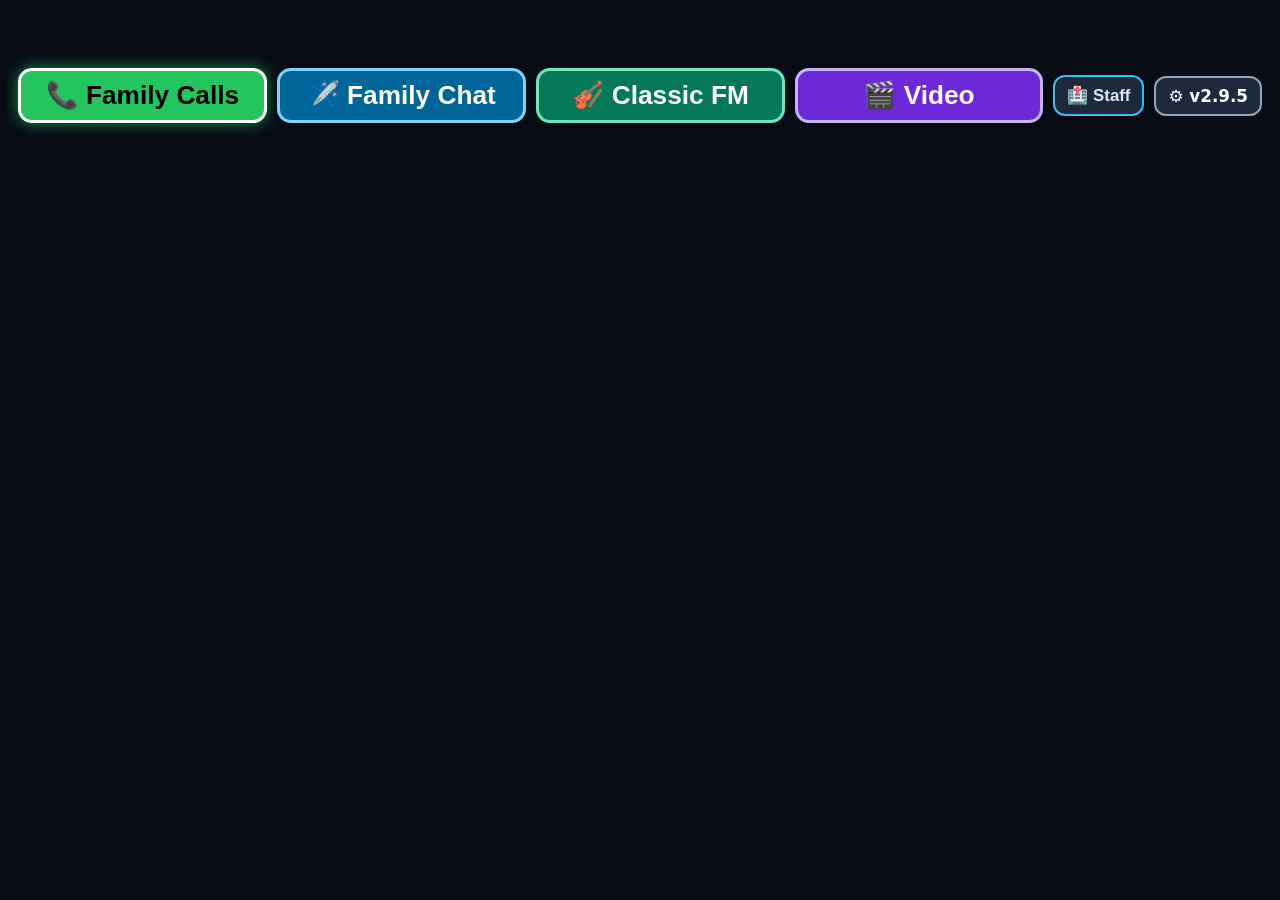
==== commit ca202887: "Update index.html" ====
--- a/index.html
+++ b/index.html
@@ -104,6 +104,10 @@
   <!-- Senior Telegram Chat & Fullscreen Keyboard -->
   <div id="bulletin-modal" oncontextmenu="return false;">
     <div class="tg-header">
+      <div class="fam-chat-header-bar">
+        <button type="button" class="fam-chat-back-btn" onclick="closeFamilyBulletin()">⬅️ Back</button>
+        <div class="fam-chat-title">✈️ Family Chat</div>
+      </div>
       <div class="nana-nav-pills">
         <button class="nav-pill-btn calls-pill" onclick="switchNanaMainTab('calls')">📞 Family Calls</button>
         <button class="nav-pill-btn chat-pill-x active-tab">✈️ Family Chat</button>
@@ -120,6 +124,7 @@
           <span id="nana-chat-placeholder" class="tg-placeholder">Tap here to open big keyboard...</span>
           <span id="nana-chat-typed"></span><span id="nana-chat-cursor" class="tg-flashing-cursor"></span>
         </div>
+        <input id="family-chat-native-input" class="tg-family-native-input" type="text" maxlength="500" placeholder="Type a message..." autocomplete="on" enterkeyhint="send" />
         <button class="tg-send-btn" onclick="submitTypedNanaMessage()"><span>Send</span> <span>➤</span></button>
       </div>
     </div>
--- a/styles.css
+++ b/styles.css
@@ -294,6 +294,7 @@
 .tg-bubble { max-width: 85%; padding: 12px 16px; border-radius: 20px; text-align: left; display: flex; flex-direction: column; gap: 6px; flex-shrink: 0; }
 .tg-bubble.incoming { align-self: flex-start; background: var(--bubble-in-bg); border: 3px solid var(--bubble-in-border); border-bottom-left-radius: 4px; }
 .tg-bubble.outgoing { align-self: flex-end; background: var(--bubble-out-bg); border: 3px solid var(--bubble-out-border); border-bottom-right-radius: 4px; }
+.tg-bubble.system-alert { align-self: center; max-width: 92%; background: var(--bg-card); border: 3px dashed var(--border-accent); border-radius: 16px; }
 .tg-bubble.unread-msg { border-width: 4px; border-color: #ff0; box-shadow: 0 0 18px rgba(254,240,138,0.5); }
 .tg-new-tag { background: #dc2626; color: #ff0; border: 2px solid #fff; border-radius: 8px; padding: 1px 8px; font-size: 0.95rem; font-weight: 900; margin-left: 8px; }
 .tg-read-receipt { font-size: 0.9rem; font-weight: 800; padding: 2px 8px; border-radius: 8px; align-self: flex-end; margin-top: 2px; }
@@ -738,3 +739,149 @@
   animation: none !important;
 }
 
+/* Family Members Manager, Profile Editor & Interactive Face Cropper Modals */
+#family-members-modal {
+  display: none;
+  position: fixed;
+  inset: 0;
+  background: rgba(9, 13, 22, 0.98);
+  z-index: 10002;
+  flex-direction: column;
+  align-items: center;
+  justify-content: flex-start;
+  padding: 20px 14px 40px 14px;
+  overflow-y: auto;
+  color: #fff;
+  text-align: center;
+}
+#profile-editor-modal {
+  display: none;
+  position: fixed;
+  inset: 0;
+  background: rgba(9, 13, 22, 0.94);
+  z-index: 10025;
+  flex-direction: column;
+  align-items: center;
+  justify-content: center;
+  padding: 20px;
+  text-align: center;
+}
+#photo-crop-modal {
+  display: none;
+  position: fixed;
+  inset: 0;
+  background: rgba(2, 6, 23, 0.96);
+  z-index: 10075;
+  flex-direction: column;
+  align-items: center;
+  justify-content: center;
+  padding: 18px;
+  text-align: center;
+}
+.crop-modal-card {
+  background: #0f172a;
+  border: 4px solid #38bdf8;
+  border-radius: 24px;
+  padding: 18px;
+  width: 92vw;
+  max-width: 380px;
+  display: flex;
+  flex-direction: column;
+  align-items: center;
+  gap: 10px;
+  box-shadow: 0 18px 46px rgba(0, 0, 0, 0.9);
+}
+.crop-canvas-wrap {
+  width: 260px;
+  height: 260px;
+  border-radius: 16px;
+  overflow: hidden;
+  border: 3px solid #475569;
+  background: #020617;
+  touch-action: none;
+  cursor: grab;
+}
+.crop-canvas-wrap:active { cursor: grabbing; }
+#face-crop-canvas {
+  width: 260px;
+  height: 260px;
+  display: block;
+  touch-action: none;
+}
+.crop-controls-row {
+  display: flex;
+  align-items: center;
+  gap: 6px;
+  width: 100%;
+}
+.fm-members-list {
+  display: flex;
+  flex-direction: column;
+  gap: 8px;
+  width: 100%;
+  margin-top: 6px;
+}
+.fm-member-row {
+  display: flex;
+  align-items: center;
+  gap: 10px;
+  background: #0f172a;
+  border: 2px solid #334155;
+  border-radius: 14px;
+  padding: 8px 10px;
+  text-align: left;
+}
+.fm-row-avatar {
+  width: 48px;
+  height: 48px;
+  border-radius: 50%;
+  object-fit: cover;
+  border: 2px solid #fde047;
+  background: #1e293b;
+  flex-shrink: 0;
+}
+.fm-row-info {
+  flex: 1;
+  min-width: 0;
+}
+.fm-row-name {
+  font-size: 0.98rem;
+  font-weight: 900;
+  color: #f8fafc;
+  white-space: nowrap;
+  overflow: hidden;
+  text-overflow: ellipsis;
+}
+.fm-row-meta {
+  margin-top: 2px;
+}
+.fm-badge {
+  display: inline-block;
+  font-size: 0.74rem;
+  font-weight: 800;
+  padding: 2px 7px;
+  border-radius: 8px;
+}
+.fm-badge.tg-on { background: rgba(6, 78, 59, 0.75); color: #4ade80; border: 1px solid #22c55e; }
+.fm-badge.tg-wait { background: rgba(120, 53, 15, 0.6); color: #fde68a; border: 1px solid #f59e0b; }
+.fm-badge.tg-off { background: rgba(30, 58, 138, 0.6); color: #93c5fd; border: 1px solid #38bdf8; }
+.fm-row-actions {
+  display: flex;
+  gap: 5px;
+  flex-shrink: 0;
+}
+.fm-mini-btn {
+  background: #1e293b;
+  color: #fff;
+  border: 2px solid #64748b;
+  border-radius: 9px;
+  padding: 5px 8px;
+  font-size: 0.8rem;
+  font-weight: 800;
+  cursor: pointer;
+}
+.fm-mini-btn.danger {
+  background: #7f1d1d;
+  border-color: #f87171;
+}
+
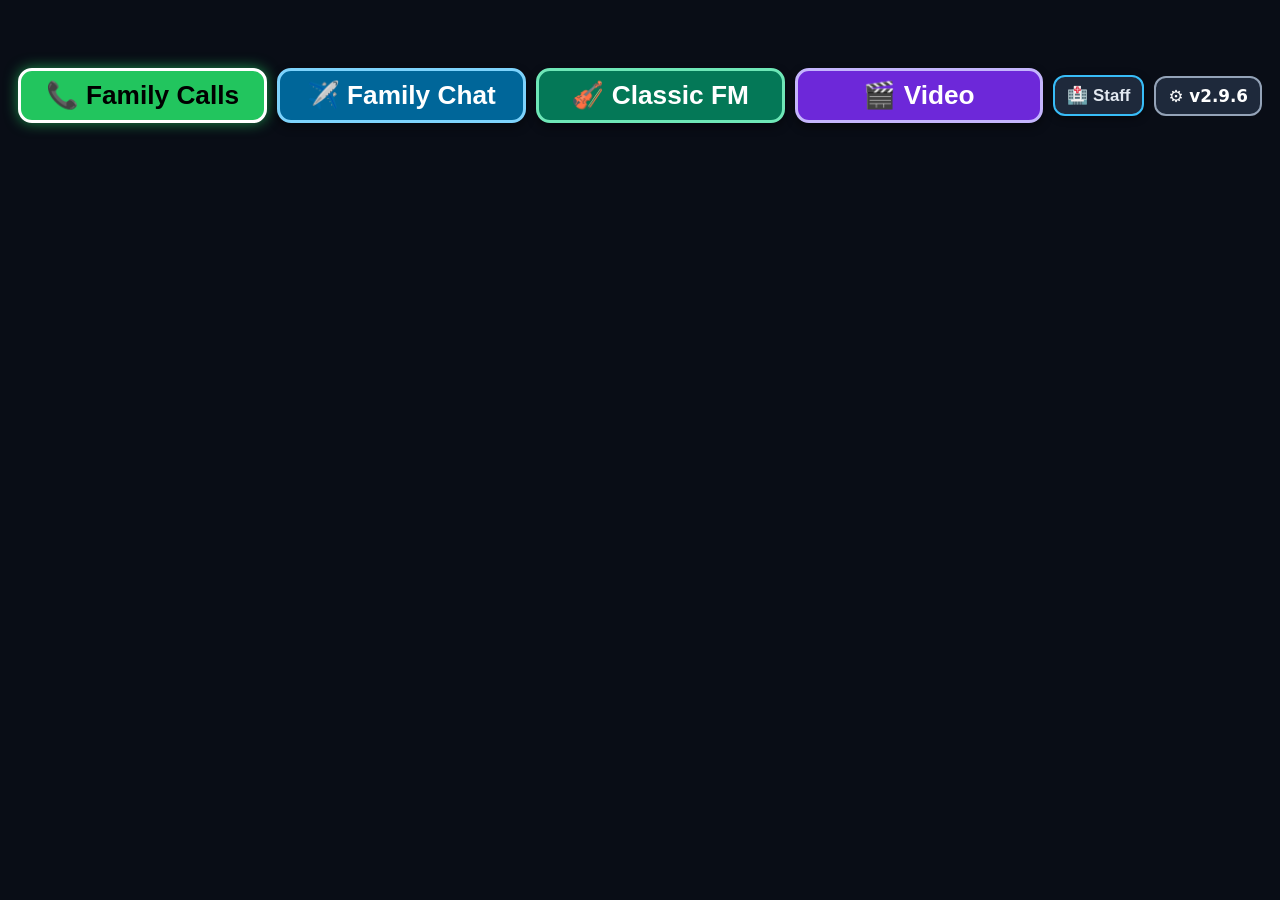
==== commit 9c1a42e6: "Add files via upload" ====
--- a/index.html
+++ b/index.html
@@ -7,10 +7,10 @@
   <meta name="mobile-web-app-capable" content="yes">
   <meta name="apple-mobile-web-app-capable" content="yes">
   <meta name="apple-mobile-web-app-status-bar-style" content="black-translucent">
-  <meta name="nanaphone-page-version" content="2.9.5">
+  <meta name="nanaphone-page-version" content="2.9.6">
   <link rel="icon" href="data:,">
   <script>
-    window.__NANA_PAGE_VERSION = "2.9.5";
+    window.__NANA_PAGE_VERSION = "2.9.6";
     (function () {
       function ok() {
         var sv = (getComputedStyle(document.documentElement).getPropertyValue('--nana-styles-version') || '').replace(/["'\s]/g, '');
@@ -28,7 +28,7 @@
   </script>
   <title>NanaPhone Portal</title>
   <script crossorigin src="https://unpkg.com/@daily-co/daily-js"></script>
-  <link rel="stylesheet" href="styles.css?v=2.9.5">
+  <link rel="stylesheet" href="styles.css?v=2.9.6">
 </head>
 <body>
   <!-- Top 62px No-Touch Orientation Banner (Day, Time of Day, Date & Clock) -->
@@ -178,7 +178,7 @@
         <button class="nav-pill-btn radio-pill-x" style="flex:1;" onclick="switchNanaMainTab('radio')">🎻 Classic FM</button>
         <button class="nav-pill-btn video-pill-x" style="flex:1;" onclick="switchNanaMainTab('video')">🎬 Video</button>
         <button id="nana-corner-staff-btn" class="staff-pill" type="button" onclick="openCareHomeStaffGate()" title="Care Home Staff Controls">🏥 Staff</button>
-        <div class="gear-pill" onclick="openAdminPinModal()" title="Supervisor Controls">⚙️ v2.9.5</div>
+        <div class="gear-pill" onclick="openAdminPinModal()" title="Supervisor Controls">⚙️ v2.9.6</div>
       </div>
     </div>
 
@@ -189,7 +189,7 @@
         <span style="font-weight:900;color:#fef08a;white-space:nowrap;">Open Chat ➔</span>
       </div>
       <div id="todays-calls-reassurance-banner">
-        <span style="white-space:nowrap;color:#4ade80;">💚 Spoken to Today:</span>
+        <span id="todays-calls-label" style="white-space:nowrap;color:#4ade80;">💚 Today:</span>
         <div id="todays-calls-chips-container" class="todays-calls-chips"></div>
       </div>
     </div>
@@ -248,7 +248,7 @@
       <div id="video-title-banner" style="font-size:1.3rem;font-weight:900;color:var(--text-accent);overflow:hidden;text-overflow:ellipsis;white-space:nowrap;">🎬 Family Video Player</div>
     </div>
     <div class="video-stage-box" id="video-stage-touch" onclick="handleVideoStageTap(event)">
-      <video id="nana-video-el" playsinline preload="metadata"></video>
+      <video id="nana-video-el" playsinline preload="metadata" referrerpolicy="no-referrer"></video>
       <div id="video-tap-overlay">
         <div id="video-overlay-icon" style="font-size:4.2rem;">▶️</div>
         <div id="video-overlay-main">Tap Screen to Play Video</div>
@@ -376,24 +376,41 @@
       </div>
     </div>
 
-    <!-- Tab 2: Ask Nana a Yes/No Question + Last 5 Questions History -->
+    <!-- Tab 2: Ask Nana a Yes/No Question + Quick Media Prompts + Last 5 Questions History -->
     <div id="fam-pane-ask" class="fam-tab-pane">
       <div class="settings-card" style="width:100%;margin-bottom:0;padding:12px;">
         <div class="settings-label" style="font-size:1.02rem;">
           <span>❓ Pop-Up Yes/No Question on Nana's Screen</span>
           <span id="fam-q-status" style="font-size:0.85rem;color:#38bdf8;">Idle</span>
         </div>
-        <div class="settings-sub" style="margin-bottom:8px;">Pops up a giant Yes/No question on Nana's screen and posts her answer to Family Chat.</div>
+        <div class="settings-sub" style="margin-bottom:8px;">Pops up a giant Yes/No question on Nana's screen and auto-clears if it times out before she answers.</div>
         <input id="fam-q-input" class="family-input-box" type="text" placeholder="Type a Yes/No question for Nana..." />
+        <div class="settings-sub" style="margin-bottom:4px;font-weight:800;color:#cbd5e1;">⏱️ Auto-Expire Pop-Up After:</div>
+        <div class="opt-row" style="margin-bottom:8px;">
+          <button type="button" class="opt-btn fam-q-timeout-btn" data-qtimeout="5" style="padding:6px 4px;font-size:0.8rem;" onclick="setFamilyQuestionTimeout(5)">5m</button>
+          <button type="button" class="opt-btn fam-q-timeout-btn" data-qtimeout="10" style="padding:6px 4px;font-size:0.8rem;" onclick="setFamilyQuestionTimeout(10)">10m</button>
+          <button type="button" class="opt-btn fam-q-timeout-btn selected" data-qtimeout="30" style="padding:6px 4px;font-size:0.8rem;" onclick="setFamilyQuestionTimeout(30)">30m</button>
+          <button type="button" class="opt-btn fam-q-timeout-btn" data-qtimeout="60" style="padding:6px 4px;font-size:0.8rem;" onclick="setFamilyQuestionTimeout(60)">1h</button>
+          <button type="button" class="opt-btn fam-q-timeout-btn" data-qtimeout="120" style="padding:6px 4px;font-size:0.8rem;" onclick="setFamilyQuestionTimeout(120)">2h</button>
+          <button type="button" class="opt-btn fam-q-timeout-btn" data-qtimeout="1440" style="padding:6px 4px;font-size:0.8rem;" onclick="setFamilyQuestionTimeout(1440)">1d</button>
+          <button type="button" class="opt-btn fam-q-timeout-btn" data-qtimeout="0" style="padding:6px 4px;font-size:0.8rem;" onclick="setFamilyQuestionTimeout(0)">No limit</button>
+        </div>
         <div class="opt-row" style="margin-bottom:8px;">
           <button id="btn-q-voice-loud" class="opt-btn selected" style="padding:7px 8px;font-size:0.86rem;" onclick="setFamilyQuestionSilentMode(false)">🔊 Read Aloud</button>
           <button id="btn-q-voice-silent" class="opt-btn" style="padding:7px 8px;font-size:0.86rem;" onclick="setFamilyQuestionSilentMode(true)">🔇 Silent Pop-Up</button>
         </div>
-        <div class="opt-row">
+        <div class="opt-row" style="margin-bottom:10px;">
           <button class="opt-btn" style="background:#059669;border-color:#4ade80;color:#fff;" onclick="sendQuestionToNana()">📤 Send Pop-Up</button>
           <button class="opt-btn" style="background:#7f1d1d;border-color:#f87171;color:#fff;flex:0.45;" onclick="clearQuestionOnNana()">✖ Clear</button>
         </div>
-        <div style="margin-top:12px;border-top:2px solid #334155;padding-top:10px;width:100%;">
+        <div style="border-top:2px solid #334155;padding-top:8px;margin-bottom:10px;width:100%;">
+          <div class="settings-sub" style="margin-bottom:5px;font-weight:800;color:#7dd3fc;">✨ Quick Prompts (Starts Automatically if Nana Taps YES):</div>
+          <div class="opt-row">
+            <button type="button" class="opt-btn" style="background:#0c4a6e;border-color:#38bdf8;color:#fff;font-size:0.86rem;padding:8px 6px;" onclick="sendQuickMediaPromptToNana('radio')">🎻 Ask: Listen to Radio?</button>
+            <button type="button" class="opt-btn" style="background:#4c1d95;border-color:#a78bfa;color:#fff;font-size:0.86rem;padding:8px 6px;" onclick="sendQuickMediaPromptToNana('video')">🎬 Ask: Watch Judge John Deed?</button>
+          </div>
+        </div>
+        <div style="border-top:2px solid #334155;padding-top:10px;width:100%;">
           <div class="settings-sub" style="margin-bottom:4px;font-weight:800;color:#fef08a;">🕘 Last 5 Questions Asked by Family:</div>
           <div id="fam-q-history-box" class="fam-q-history-list"></div>
         </div>
@@ -530,13 +547,13 @@
     </div>
   </div>
 
-  <script type="module" src="nana-core.js?v=2.9.5"></script>
-  <script type="module" src="nana-settings.js?v=2.9.5"></script>
-  <script type="module" src="nana-chat.js?v=2.9.5"></script>
-  <script type="module" src="nana-video.js?v=2.9.5"></script>
-  <script type="module" src="nana-popups.js?v=2.9.5"></script>
-  <script type="module" src="nana-telemetry.js?v=2.9.5"></script>
-  <script type="module" src="nana-members.js?v=2.9.5"></script>
-  <script type="module" src="app.js?v=2.9.5"></script>
+  <script type="module" src="nana-core.js?v=2.9.6"></script>
+  <script type="module" src="nana-settings.js?v=2.9.6"></script>
+  <script type="module" src="nana-chat.js?v=2.9.6"></script>
+  <script type="module" src="nana-video.js?v=2.9.6"></script>
+  <script type="module" src="nana-popups.js?v=2.9.6"></script>
+  <script type="module" src="nana-telemetry.js?v=2.9.6"></script>
+  <script type="module" src="nana-members.js?v=2.9.6"></script>
+  <script type="module" src="app.js?v=2.9.6"></script>
 </body>
 </html>
--- a/styles.css
+++ b/styles.css
@@ -267,12 +267,13 @@
 @keyframes pulseMissed { 0%, 100% { background: #7f1d1d; } 50% { background: #b91c1c; } }
 
 /* Today's Completed Calls Reassurance Banner */
-#todays-calls-reassurance-banner { display: none; flex: 1 1 50%; min-width: 0; background: #064e3b; border: 3px solid #4ade80; border-radius: 14px; padding: 6px 14px; align-items: center; justify-content: flex-start; gap: 10px; flex-shrink: 0; color: #ffffff; font-size: clamp(1.05rem, 1.7vw, 1.3rem); font-weight: 900; text-align: left; box-shadow: 0 4px 12px rgba(0,0,0,0.4); }
+#todays-calls-reassurance-banner { display: none; flex: 1 1 50%; min-width: 0; background: #064e3b; border: 3px solid #4ade80; border-radius: 14px; padding: 5px 10px; align-items: center; justify-content: flex-start; gap: 7px; flex-shrink: 0; color: #ffffff; font-size: clamp(0.95rem, 1.45vw, 1.15rem); font-weight: 900; text-align: left; box-shadow: 0 4px 12px rgba(0,0,0,0.4); }
 body.theme-yellow-black #todays-calls-reassurance-banner { background: #000; border-color: #ff0; color: #ff0; }
 body.theme-white-black #todays-calls-reassurance-banner { background: #121212; border-color: #fff; color: #fff; }
 body.theme-black-cream #todays-calls-reassurance-banner { background: #dcfce7; border-color: #000; color: #000; }
-.todays-calls-chips { display: flex; flex-wrap: nowrap; overflow-x: auto; gap: 8px; align-items: center; }
-.todays-call-pill { background: rgba(15, 23, 42, 0.75); border: 2px solid #fef08a; color: #fef08a; padding: 2px 10px; border-radius: 10px; font-size: clamp(1rem, 1.55vw, 1.25rem); font-weight: 900; white-space: nowrap; }
+.todays-calls-chips { display: flex; flex-wrap: nowrap; overflow-x: auto; gap: 6px; align-items: center; min-width: 0; flex: 1; scrollbar-width: none; }
+.todays-calls-chips::-webkit-scrollbar { display: none; }
+.todays-call-pill { background: rgba(15, 23, 42, 0.78); border: 2px solid #fef08a; color: #fef08a; padding: 2px 8px; border-radius: 9px; font-size: clamp(0.9rem, 1.35vw, 1.1rem); font-weight: 900; white-space: nowrap; flex-shrink: 0; }
 body.theme-black-cream .todays-call-pill { background: #fff; border-color: #000; color: #000; }
 
 .family-grid { display: grid; grid-template-columns: repeat(4, minmax(0, 1fr)); grid-template-rows: repeat(2, minmax(0, 1fr)); gap: 12px; width: 100%; flex: 1; min-height: 0; padding-top: 4px; }
@@ -306,6 +307,10 @@
 .tg-msg-time { font-size: 1rem; color: var(--text-muted); font-weight: 800; }
 .tg-msg-text { font-size: clamp(1.45rem, 2.4vw, 1.85rem); line-height: 1.35; color: var(--text-main); font-weight: 800; word-wrap: break-word; }
 .tg-chat-photo { width: 100%; max-height: 360px; object-fit: contain; border-radius: 14px; margin-top: 4px; background: #000; border: 2px solid var(--border-main); display: block; }
+.tg-bubble.nana-photo-bubble { max-width: 96%; width: min(96%, 920px); }
+.tg-photo-stage { width: 100%; display: flex; align-items: center; justify-content: center; margin-top: 4px; overflow: visible; }
+.tg-chat-photo.nana-scroll-photo { width: 100%; max-height: min(62vh, 520px); margin-top: 0; transform: scale(var(--photo-scale, 0.68)); opacity: var(--photo-opacity, 0.84); transform-origin: center center; will-change: transform, opacity; transition: transform 0.14s ease-out, opacity 0.14s ease-out, border-color 0.2s ease, box-shadow 0.2s ease; pointer-events: none; user-select: none; -webkit-user-drag: none; }
+.tg-chat-photo.nana-scroll-photo.is-photo-focused { border-color: #fef08a; box-shadow: 0 10px 28px rgba(0, 0, 0, 0.65); }
 .tg-speak-chip { align-self: flex-start; background: #0284c7; color: #fff; border: 2px solid #fff; border-radius: 12px; padding: 6px 14px; font-size: 1.1rem; font-weight: 900; cursor: pointer; }
 
 .tg-composer-area { width: 100%; background: var(--bg-panel); border-top: 4px solid var(--border-main); padding: 10px 18px 68px 18px; display: flex; flex-direction: column; gap: 8px; flex-shrink: 0; }
@@ -885,3 +890,181 @@
   border-color: #f87171;
 }
 
+/* Family Member Standard Keyboard Chat UI (Nana retains bespoke senior keyboard & voice chooser) */
+.fam-chat-header-bar { display: none; align-items: center; gap: 10px; flex: 1; min-width: 0; }
+.fam-chat-back-btn { background: #334155; color: #fff; border: 2px solid #94a3b8; border-radius: 12px; padding: 7px 14px; font-size: 1rem; font-weight: 800; cursor: pointer; white-space: nowrap; flex-shrink: 0; }
+.fam-chat-title { font-size: 1.15rem; font-weight: 900; color: var(--text-accent); white-space: nowrap; overflow: hidden; text-overflow: ellipsis; text-align: left; }
+.tg-family-native-input { display: none; flex: 1; min-width: 0; height: 48px; background: var(--input-bg); color: #ffffff; border: 2px solid #38bdf8; border-radius: 24px; padding: 8px 16px; font-size: 1rem; font-weight: 600; outline: none; user-select: text; -webkit-user-select: text; }
+.tg-family-native-input::placeholder { color: #94a3b8; font-weight: 600; }
+body.role-family #bulletin-modal .nana-nav-pills { display: none; }
+body.role-family #bulletin-modal .fam-chat-header-bar { display: flex; }
+body.role-family #bulletin-modal .tg-header { padding: calc(10px + env(safe-area-inset-top, 0px)) 14px 10px 14px; flex-wrap: wrap; gap: 6px; }
+body.role-family #bulletin-modal .tg-composer-area { padding: 10px 12px calc(12px + env(safe-area-inset-bottom, 0px)) 12px; }
+body.role-family #nana-chat-display { display: none !important; }
+body.role-family #senior-onscreen-keyboard { display: none !important; }
+body.role-family #family-chat-native-input { display: block; }
+body.role-family #bulletin-modal .tg-send-btn { height: 48px; padding: 0 18px; font-size: 1.05rem; border-width: 2px; border-radius: 24px; }
+body.role-family #bulletin-modal .tg-bubble { max-width: 88%; padding: 10px 13px; border-width: 2px; }
+body.role-family #bulletin-modal .tg-sender-name { font-size: 0.95rem; }
+body.role-family #bulletin-modal .tg-msg-time { font-size: 0.8rem; }
+body.role-family #bulletin-modal .tg-msg-text { font-size: 1.05rem; line-height: 1.38; font-weight: 600; }
+
+/* Collapsible Sections for Remote Tablet Controls */
+.controls-toolbar {
+  display: flex;
+  justify-content: flex-end;
+  gap: 8px;
+  width: 92vw;
+  max-width: 680px;
+  margin-bottom: 10px;
+}
+.controls-accordion {
+  width: 92vw;
+  max-width: 680px;
+  background: #162032;
+  border: 2px solid #334155;
+  border-radius: 18px;
+  margin-bottom: 10px;
+  text-align: left;
+  overflow: hidden;
+}
+.controls-accordion[open] {
+  border-color: #38bdf8;
+}
+.controls-accordion > summary {
+  list-style: none;
+  cursor: pointer;
+  padding: 13px 16px;
+  display: flex;
+  align-items: center;
+  justify-content: space-between;
+  gap: 10px;
+  font-size: 1.05rem;
+  font-weight: 900;
+  color: #fef08a;
+  background: #1e293b;
+  user-select: none;
+}
+.controls-accordion > summary::-webkit-details-marker { display: none; }
+.controls-accordion > summary::after {
+  content: '▾';
+  color: #94a3b8;
+  font-size: 1.1rem;
+  transition: transform 0.18s ease;
+  flex-shrink: 0;
+}
+.controls-accordion[open] > summary::after {
+  transform: rotate(180deg);
+  color: #38bdf8;
+}
+.controls-acc-meta {
+  font-size: 0.82rem;
+  font-weight: 800;
+  color: #38bdf8;
+  margin-left: auto;
+  text-align: right;
+  overflow: hidden;
+  text-overflow: ellipsis;
+  white-space: nowrap;
+  max-width: 52%;
+}
+.controls-acc-body {
+  padding: 10px;
+  display: flex;
+  flex-direction: column;
+  gap: 10px;
+}
+.controls-acc-body .settings-card {
+  width: 100%;
+  margin-bottom: 0;
+  background: #0f172a;
+  border-color: #334155;
+}
+
+/* Plugged-In Family Photo Frame Screensaver (burn-in safe) */
+#nana-photo-screensaver {
+  display: none;
+  position: fixed;
+  inset: 0;
+  z-index: 120;
+  background: #000;
+  overflow: hidden;
+  align-items: center;
+  justify-content: center;
+  cursor: pointer;
+  touch-action: manipulation;
+  user-select: none;
+}
+.nana-ss-stage {
+  position: relative;
+  width: 100%;
+  height: 100%;
+  display: flex;
+  align-items: center;
+  justify-content: center;
+  overflow: hidden;
+  background: #000;
+}
+.nana-ss-img {
+  max-width: 96vw;
+  max-height: 94vh;
+  width: auto;
+  height: auto;
+  object-fit: contain;
+  border-radius: 14px;
+  opacity: 0;
+  transition: opacity 0.9s ease-in-out;
+  will-change: transform, opacity;
+  pointer-events: none;
+}
+.nana-ss-img.visible { opacity: 0.94; }
+.nana-ss-img.drift-a { animation: photoFrameDriftA 34s ease-in-out infinite alternate; }
+.nana-ss-img.drift-b { animation: photoFrameDriftB 34s ease-in-out infinite alternate; }
+@keyframes photoFrameDriftA {
+  0%   { transform: translate(-10px, -6px) scale(1.0); }
+  100% { transform: translate(10px, 6px) scale(1.035); }
+}
+@keyframes photoFrameDriftB {
+  0%   { transform: translate(10px, 6px) scale(1.03); }
+  100% { transform: translate(-10px, -6px) scale(1.0); }
+}
+.nana-ss-caption {
+  position: absolute;
+  max-width: min(76vw, 720px);
+  padding: 12px 18px;
+  border-radius: 16px;
+  background: rgba(2, 6, 23, 0.72);
+  border: 1px solid rgba(254, 240, 138, 0.35);
+  color: #e2e8f0;
+  text-align: left;
+  pointer-events: none;
+  transition: opacity 0.8s ease;
+  box-shadow: 0 8px 24px rgba(0, 0, 0, 0.6);
+}
+.nana-ss-caption.corner-bl { left: 26px; bottom: 26px; }
+.nana-ss-caption.corner-br { right: 26px; bottom: 26px; text-align: right; }
+.nana-ss-caption.corner-tl { left: 26px; top: 26px; }
+.nana-ss-caption.corner-tr { right: 26px; top: 26px; text-align: right; }
+.nana-ss-meta {
+  font-size: clamp(1.05rem, 1.8vw, 1.35rem);
+  font-weight: 800;
+  color: #fde68a;
+  line-height: 1.3;
+}
+.nana-ss-text {
+  margin-top: 4px;
+  font-size: clamp(1.15rem, 2.0vw, 1.55rem);
+  font-weight: 700;
+  color: #f1f5f9;
+  line-height: 1.3;
+  word-wrap: break-word;
+}
+.nana-ss-hint {
+  margin-top: 4px;
+  font-size: 0.82rem;
+  font-weight: 700;
+  color: rgba(203, 213, 225, 0.65);
+}
+
+
+
